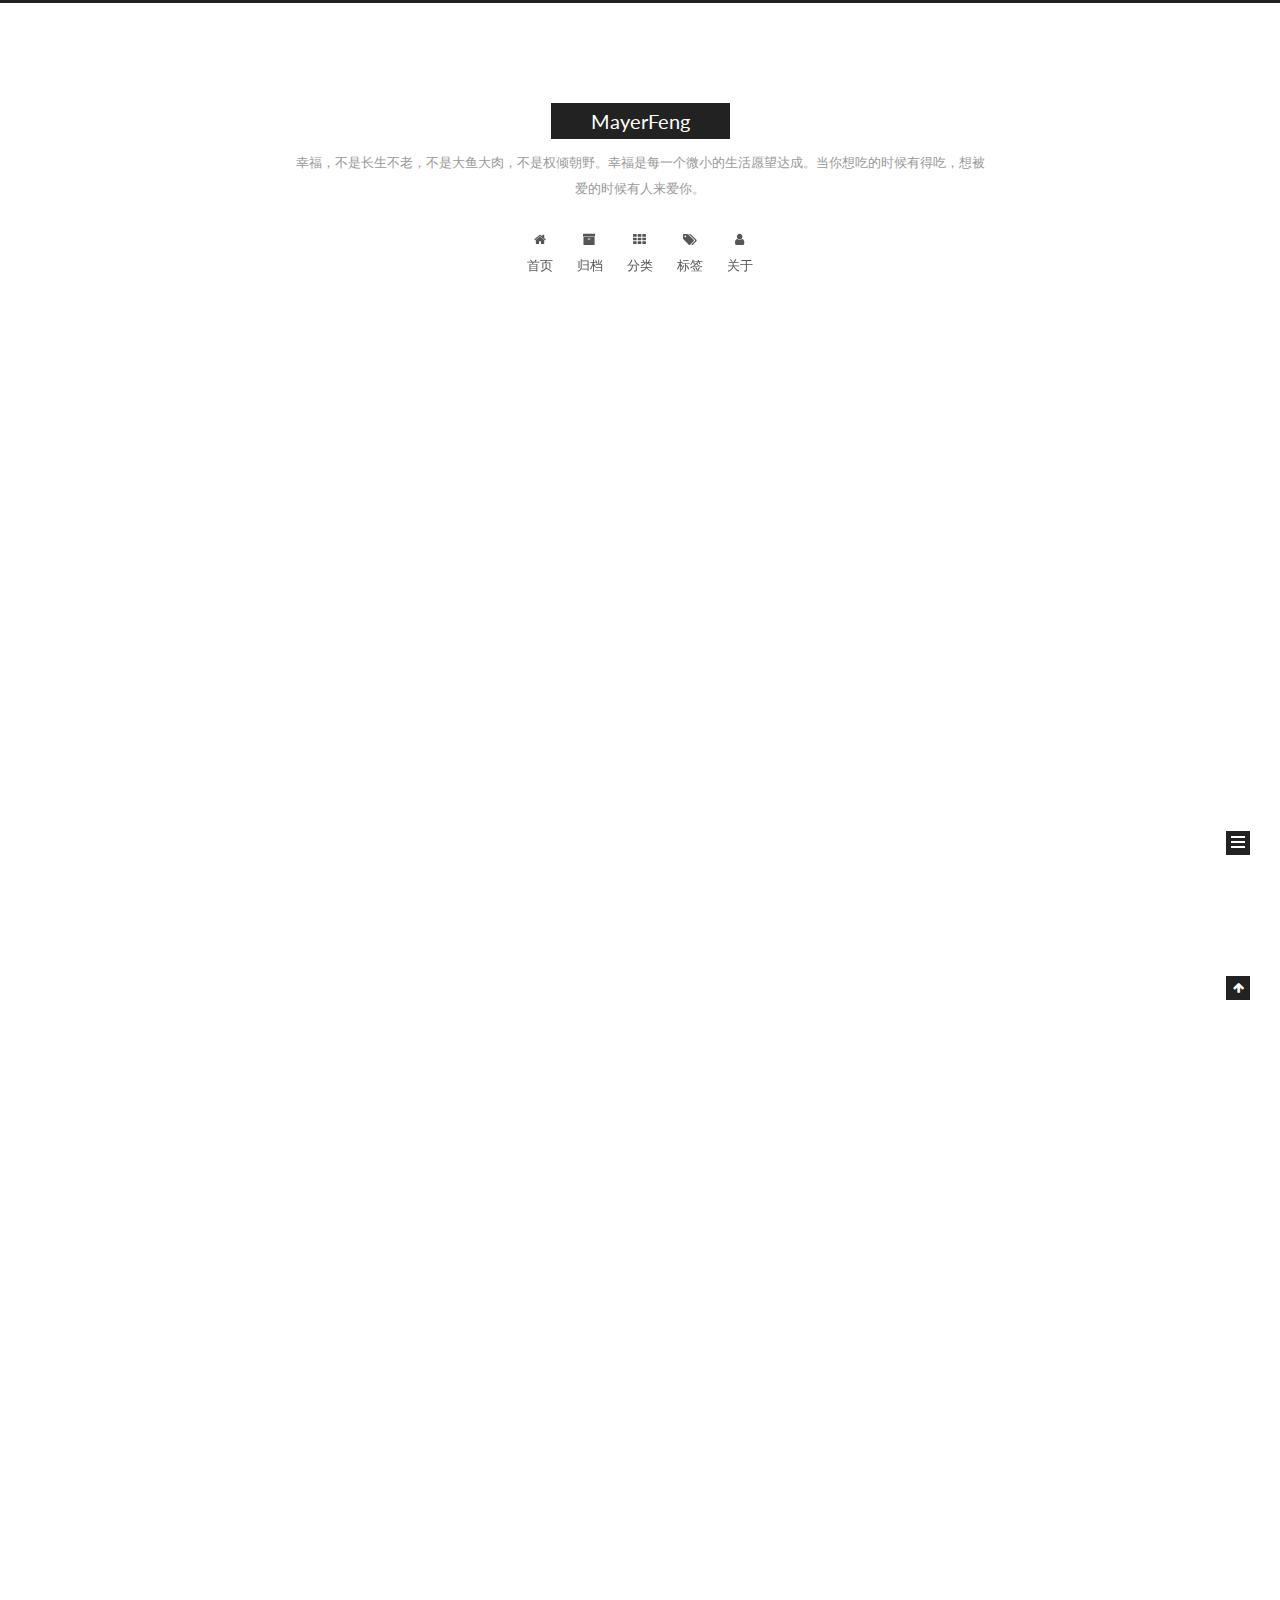
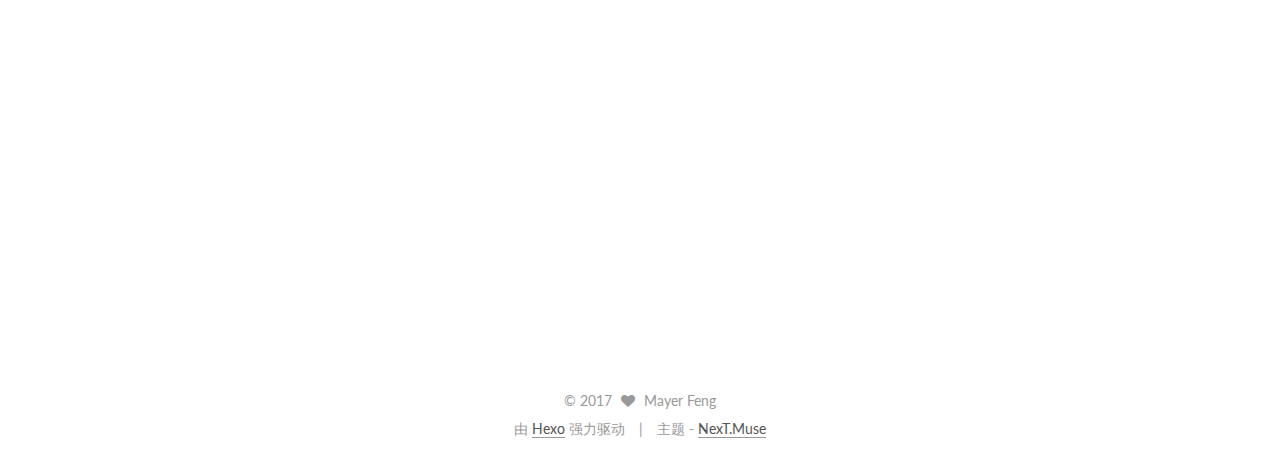
==== index.html @ b7ed1bb5 "Site updated: 2017-06-20 14:50:58" ====
<!doctype html>



  


<html class="theme-next muse use-motion" lang="zh-Hans">
<head>
  <meta charset="UTF-8"/>
<meta http-equiv="X-UA-Compatible" content="IE=edge" />
<meta name="viewport" content="width=device-width, initial-scale=1, maximum-scale=1"/>









<meta http-equiv="Cache-Control" content="no-transform" />
<meta http-equiv="Cache-Control" content="no-siteapp" />















  
  
  <link href="/lib/fancybox/source/jquery.fancybox.css?v=2.1.5" rel="stylesheet" type="text/css" />




  
  
  
  

  
    
    
  

  

  

  

  

  
    
    
    <link href="//fonts.googleapis.com/css?family=Lato:300,300italic,400,400italic,700,700italic&subset=latin,latin-ext" rel="stylesheet" type="text/css">
  






<link href="/lib/font-awesome/css/font-awesome.min.css?v=4.6.2" rel="stylesheet" type="text/css" />

<link href="/css/main.css?v=5.1.1" rel="stylesheet" type="text/css" />


  <meta name="keywords" content="Hexo, NexT" />








  <link rel="shortcut icon" type="image/x-icon" href="/favicon.ico?v=5.1.1" />






<meta property="og:type" content="website">
<meta property="og:title" content="MayerFeng">
<meta property="og:url" content="http://mayerfeng.github.io.com/index.html">
<meta property="og:site_name" content="MayerFeng">
<meta name="twitter:card" content="summary">
<meta name="twitter:title" content="MayerFeng">



<script type="text/javascript" id="hexo.configurations">
  var NexT = window.NexT || {};
  var CONFIG = {
    root: '/',
    scheme: 'Muse',
    sidebar: {"position":"left","display":"post","offset":12,"offset_float":0,"b2t":false,"scrollpercent":false},
    fancybox: true,
    motion: true,
    duoshuo: {
      userId: '0',
      author: '博主'
    },
    algolia: {
      applicationID: '',
      apiKey: '',
      indexName: '',
      hits: {"per_page":10},
      labels: {"input_placeholder":"Search for Posts","hits_empty":"We didn't find any results for the search: ${query}","hits_stats":"${hits} results found in ${time} ms"}
    }
  };
</script>



  <link rel="canonical" href="http://mayerfeng.github.io.com/"/>





  <title>MayerFeng</title>
  














</head>

<body itemscope itemtype="http://schema.org/WebPage" lang="zh-Hans">

  
  
    
  

  <div class="container sidebar-position-left 
   page-home 
 ">
    <div class="headband"></div>

    <header id="header" class="header" itemscope itemtype="http://schema.org/WPHeader">
      <div class="header-inner"><div class="site-brand-wrapper">
  <div class="site-meta ">
    

    <div class="custom-logo-site-title">
      <a href="/"  class="brand" rel="start">
        <span class="logo-line-before"><i></i></span>
        <span class="site-title">MayerFeng</span>
        <span class="logo-line-after"><i></i></span>
      </a>
    </div>
      
        <p class="site-subtitle">幸福，不是长生不老，不是大鱼大肉，不是权倾朝野。幸福是每一个微小的生活愿望达成。当你想吃的时候有得吃，想被爱的时候有人来爱你。</p>
      
  </div>

  <div class="site-nav-toggle">
    <button>
      <span class="btn-bar"></span>
      <span class="btn-bar"></span>
      <span class="btn-bar"></span>
    </button>
  </div>
</div>

<nav class="site-nav">
  

  
    <ul id="menu" class="menu">
      
        
        <li class="menu-item menu-item-home">
          <a href="/" rel="section">
            
              <i class="menu-item-icon fa fa-fw fa-home"></i> <br />
            
            首页
          </a>
        </li>
      
        
        <li class="menu-item menu-item-archives">
          <a href="/archives/" rel="section">
            
              <i class="menu-item-icon fa fa-fw fa-archive"></i> <br />
            
            归档
          </a>
        </li>
      
        
        <li class="menu-item menu-item-categories">
          <a href="/categories/" rel="section">
            
              <i class="menu-item-icon fa fa-fw fa-th"></i> <br />
            
            分类
          </a>
        </li>
      
        
        <li class="menu-item menu-item-tags">
          <a href="/tags/" rel="section">
            
              <i class="menu-item-icon fa fa-fw fa-tags"></i> <br />
            
            标签
          </a>
        </li>
      
        
        <li class="menu-item menu-item-about">
          <a href="/about/" rel="section">
            
              <i class="menu-item-icon fa fa-fw fa-user"></i> <br />
            
            关于
          </a>
        </li>
      

      
    </ul>
  

  
</nav>



 </div>
    </header>

    <main id="main" class="main">
      <div class="main-inner">
        <div class="content-wrap">
          <div id="content" class="content">
            
  <section id="posts" class="posts-expand">
    
      

  

  
  
  

  <article class="post post-type-normal " itemscope itemtype="http://schema.org/Article">
    <link itemprop="mainEntityOfPage" href="http://mayerfeng.github.io.com/2017/06/20/iOS内购的小白/">

    <span hidden itemprop="author" itemscope itemtype="http://schema.org/Person">
      <meta itemprop="name" content="Mayer Feng">
      <meta itemprop="description" content="">
      <meta itemprop="image" content="/images/avatar.gif">
    </span>

    <span hidden itemprop="publisher" itemscope itemtype="http://schema.org/Organization">
      <meta itemprop="name" content="MayerFeng">
    </span>

    
      <header class="post-header">

        
        
          <h1 class="post-title" itemprop="name headline">
                
                <a class="post-title-link" href="/2017/06/20/iOS内购的小白/" itemprop="url">iOS内购的小白</a></h1>
        

        <div class="post-meta">
          <span class="post-time">
            
              <span class="post-meta-item-icon">
                <i class="fa fa-calendar-o"></i>
              </span>
              
                <span class="post-meta-item-text">发表于</span>
              
              <time title="创建于" itemprop="dateCreated datePublished" datetime="2017-06-20T13:18:08+08:00">
                2017-06-20
              </time>
            

            

            
          </span>

          

          
            
          

          
          

          

          

          

        </div>
      </header>
    

    <div class="post-body" itemprop="articleBody">

      
      

      
        
          
            <p>​        最近做的应用中因为涉及到虚拟币支付，所以用到了iOS内购的知识，网上的教程已经很详细的教大家怎么申请内购的流程，我想说的是未上线的应用只需要填写内购的商品，显示准备提交的状态，就可以上代码测试了。</p>
<p><img src="http://oru1nwg07.bkt.clouddn.com/17-6-20/75069209.jpg" alt=""></p>

          
        
      
    </div>

    <div>
      
    </div>

    <div>
      
    </div>

    <div>
      
    </div>

    <footer class="post-footer">
      

      

      

      
      
        <div class="post-eof"></div>
      
    </footer>
  </article>


    
      

  

  
  
  

  <article class="post post-type-normal " itemscope itemtype="http://schema.org/Article">
    <link itemprop="mainEntityOfPage" href="http://mayerfeng.github.io.com/2017/06/14/postName/">

    <span hidden itemprop="author" itemscope itemtype="http://schema.org/Person">
      <meta itemprop="name" content="Mayer Feng">
      <meta itemprop="description" content="">
      <meta itemprop="image" content="/images/avatar.gif">
    </span>

    <span hidden itemprop="publisher" itemscope itemtype="http://schema.org/Organization">
      <meta itemprop="name" content="MayerFeng">
    </span>

    
      <header class="post-header">

        
        
          <h1 class="post-title" itemprop="name headline">
                
                <a class="post-title-link" href="/2017/06/14/postName/" itemprop="url">postName</a></h1>
        

        <div class="post-meta">
          <span class="post-time">
            
              <span class="post-meta-item-icon">
                <i class="fa fa-calendar-o"></i>
              </span>
              
                <span class="post-meta-item-text">发表于</span>
              
              <time title="创建于" itemprop="dateCreated datePublished" datetime="2017-06-14T17:15:22+08:00">
                2017-06-14
              </time>
            

            

            
          </span>

          

          
            
          

          
          

          

          

          

        </div>
      </header>
    

    <div class="post-body" itemprop="articleBody">

      
      

      
        
          
            
          
        
      
    </div>

    <div>
      
    </div>

    <div>
      
    </div>

    <div>
      
    </div>

    <footer class="post-footer">
      

      

      

      
      
        <div class="post-eof"></div>
      
    </footer>
  </article>


    
      

  

  
  
  

  <article class="post post-type-normal " itemscope itemtype="http://schema.org/Article">
    <link itemprop="mainEntityOfPage" href="http://mayerfeng.github.io.com/2017/06/14/hello-world/">

    <span hidden itemprop="author" itemscope itemtype="http://schema.org/Person">
      <meta itemprop="name" content="Mayer Feng">
      <meta itemprop="description" content="">
      <meta itemprop="image" content="/images/avatar.gif">
    </span>

    <span hidden itemprop="publisher" itemscope itemtype="http://schema.org/Organization">
      <meta itemprop="name" content="MayerFeng">
    </span>

    
      <header class="post-header">

        
        
          <h1 class="post-title" itemprop="name headline">
                
                <a class="post-title-link" href="/2017/06/14/hello-world/" itemprop="url">Hello World</a></h1>
        

        <div class="post-meta">
          <span class="post-time">
            
              <span class="post-meta-item-icon">
                <i class="fa fa-calendar-o"></i>
              </span>
              
                <span class="post-meta-item-text">发表于</span>
              
              <time title="创建于" itemprop="dateCreated datePublished" datetime="2017-06-14T15:41:19+08:00">
                2017-06-14
              </time>
            

            

            
          </span>

          

          
            
          

          
          

          

          

          

        </div>
      </header>
    

    <div class="post-body" itemprop="articleBody">

      
      

      
        
          
            <p>Welcome to <a href="https://hexo.io/" target="_blank" rel="external">Hexo</a>! This is your very first post. Check <a href="https://hexo.io/docs/" target="_blank" rel="external">documentation</a> for more info. If you get any problems when using Hexo, you can find the answer in <a href="https://hexo.io/docs/troubleshooting.html" target="_blank" rel="external">troubleshooting</a> or you can ask me on <a href="https://github.com/hexojs/hexo/issues" target="_blank" rel="external">GitHub</a>.</p>
<h2 id="Quick-Start"><a href="#Quick-Start" class="headerlink" title="Quick Start"></a>Quick Start</h2><h3 id="Create-a-new-post"><a href="#Create-a-new-post" class="headerlink" title="Create a new post"></a>Create a new post</h3><figure class="highlight bash"><table><tr><td class="gutter"><pre><div class="line">1</div></pre></td><td class="code"><pre><div class="line">$ hexo new <span class="string">"My New Post"</span></div></pre></td></tr></table></figure>
<p>More info: <a href="https://hexo.io/docs/writing.html" target="_blank" rel="external">Writing</a></p>
<h3 id="Run-server"><a href="#Run-server" class="headerlink" title="Run server"></a>Run server</h3><figure class="highlight bash"><table><tr><td class="gutter"><pre><div class="line">1</div></pre></td><td class="code"><pre><div class="line">$ hexo server</div></pre></td></tr></table></figure>
<p>More info: <a href="https://hexo.io/docs/server.html" target="_blank" rel="external">Server</a></p>
<h3 id="Generate-static-files"><a href="#Generate-static-files" class="headerlink" title="Generate static files"></a>Generate static files</h3><figure class="highlight bash"><table><tr><td class="gutter"><pre><div class="line">1</div></pre></td><td class="code"><pre><div class="line">$ hexo generate</div></pre></td></tr></table></figure>
<p>More info: <a href="https://hexo.io/docs/generating.html" target="_blank" rel="external">Generating</a></p>
<h3 id="Deploy-to-remote-sites"><a href="#Deploy-to-remote-sites" class="headerlink" title="Deploy to remote sites"></a>Deploy to remote sites</h3><figure class="highlight bash"><table><tr><td class="gutter"><pre><div class="line">1</div></pre></td><td class="code"><pre><div class="line">$ hexo deploy</div></pre></td></tr></table></figure>
<p>More info: <a href="https://hexo.io/docs/deployment.html" target="_blank" rel="external">Deployment</a></p>

          
        
      
    </div>

    <div>
      
    </div>

    <div>
      
    </div>

    <div>
      
    </div>

    <footer class="post-footer">
      

      

      

      
      
        <div class="post-eof"></div>
      
    </footer>
  </article>


    
  </section>

  


          </div>
          


          

        </div>
        
          
  
  <div class="sidebar-toggle">
    <div class="sidebar-toggle-line-wrap">
      <span class="sidebar-toggle-line sidebar-toggle-line-first"></span>
      <span class="sidebar-toggle-line sidebar-toggle-line-middle"></span>
      <span class="sidebar-toggle-line sidebar-toggle-line-last"></span>
    </div>
  </div>

  <aside id="sidebar" class="sidebar">
    <div class="sidebar-inner">

      

      

      <section class="site-overview sidebar-panel sidebar-panel-active">
        <div class="site-author motion-element" itemprop="author" itemscope itemtype="http://schema.org/Person">
          <img class="site-author-image" itemprop="image"
               src="/images/avatar.gif"
               alt="Mayer Feng" />
          <p class="site-author-name" itemprop="name">Mayer Feng</p>
           
              <p class="site-description motion-element" itemprop="description"></p>
          
        </div>
        <nav class="site-state motion-element">

          
            <div class="site-state-item site-state-posts">
              <a href="/archives/">
                <span class="site-state-item-count">3</span>
                <span class="site-state-item-name">日志</span>
              </a>
            </div>
          

          

          

        </nav>

        

        <div class="links-of-author motion-element">
          
        </div>

        
        

        
        

        


      </section>

      

      

    </div>
  </aside>


        
      </div>
    </main>

    <footer id="footer" class="footer">
      <div class="footer-inner">
        <div class="copyright" >
  
  &copy; 
  <span itemprop="copyrightYear">2017</span>
  <span class="with-love">
    <i class="fa fa-heart"></i>
  </span>
  <span class="author" itemprop="copyrightHolder">Mayer Feng</span>
</div>


<div class="powered-by">
  由 <a class="theme-link" href="https://hexo.io">Hexo</a> 强力驱动
</div>

<div class="theme-info">
  主题 -
  <a class="theme-link" href="https://github.com/iissnan/hexo-theme-next">
    NexT.Muse
  </a>
</div>


        

        
      </div>
    </footer>

    
      <div class="back-to-top">
        <i class="fa fa-arrow-up"></i>
        
      </div>
    

  </div>

  

<script type="text/javascript">
  if (Object.prototype.toString.call(window.Promise) !== '[object Function]') {
    window.Promise = null;
  }
</script>









  












  
  <script type="text/javascript" src="/lib/jquery/index.js?v=2.1.3"></script>

  
  <script type="text/javascript" src="/lib/fastclick/lib/fastclick.min.js?v=1.0.6"></script>

  
  <script type="text/javascript" src="/lib/jquery_lazyload/jquery.lazyload.js?v=1.9.7"></script>

  
  <script type="text/javascript" src="/lib/velocity/velocity.min.js?v=1.2.1"></script>

  
  <script type="text/javascript" src="/lib/velocity/velocity.ui.min.js?v=1.2.1"></script>

  
  <script type="text/javascript" src="/lib/fancybox/source/jquery.fancybox.pack.js?v=2.1.5"></script>


  


  <script type="text/javascript" src="/js/src/utils.js?v=5.1.1"></script>

  <script type="text/javascript" src="/js/src/motion.js?v=5.1.1"></script>



  
  

  
    <script type="text/javascript" src="/js/src/scrollspy.js?v=5.1.1"></script>
<script type="text/javascript" src="/js/src/post-details.js?v=5.1.1"></script>

  

  


  <script type="text/javascript" src="/js/src/bootstrap.js?v=5.1.1"></script>



  


  




	





  





  





  






  





  

  

  

  

  

  

</body>
</html>
---- css/main.css ----
/* normalize.css v3.0.2 | MIT License | git.io/normalize */
html {
  font-family: sans-serif; /* 1 */
  -ms-text-size-adjust: 100%; /* 2 */
  -webkit-text-size-adjust: 100%; /* 2 */
}
body {
  margin: 0;
}
article,
aside,
details,
figcaption,
figure,
footer,
header,
hgroup,
main,
menu,
nav,
section,
summary {
  display: block;
}
audio,
canvas,
progress,
video {
  display: inline-block; /* 1 */
  vertical-align: baseline; /* 2 */
}
audio:not([controls]) {
  display: none;
  height: 0;
}
[hidden],
template {
  display: none;
}
a {
  background-color: transparent;
}
a:active,
a:hover {
  outline: 0;
}
abbr[title] {
  border-bottom: 1px dotted;
}
b,
strong {
  font-weight: bold;
}
dfn {
  font-style: italic;
}
h1 {
  font-size: 2em;
  margin: 0.67em 0;
}
mark {
  background: #ff0;
  color: #000;
}
small {
  font-size: 80%;
}
sub,
sup {
  font-size: 75%;
  line-height: 0;
  position: relative;
  vertical-align: baseline;
}
sup {
  top: -0.5em;
}
sub {
  bottom: -0.25em;
}
img {
  border: 0;
}
svg:not(:root) {
  overflow: hidden;
}
figure {
  margin: 1em 40px;
}
hr {
  -moz-box-sizing: content-box;
  box-sizing: content-box;
  height: 0;
}
pre {
  overflow: auto;
}
code,
kbd,
pre,
samp {
  font-family: monospace, monospace;
  font-size: 1em;
}
button,
input,
optgroup,
select,
textarea {
  color: inherit; /* 1 */
  font: inherit; /* 2 */
  margin: 0; /* 3 */
}
button {
  overflow: visible;
}
button,
select {
  text-transform: none;
}
button,
html input[type="button"],
input[type="reset"],
input[type="submit"] {
  -webkit-appearance: button; /* 2 */
  cursor: pointer; /* 3 */
}
button[disabled],
html input[disabled] {
  cursor: default;
}
button::-moz-focus-inner,
input::-moz-focus-inner {
  border: 0;
  padding: 0;
}
input {
  line-height: normal;
}
input[type="checkbox"],
input[type="radio"] {
  box-sizing: border-box; /* 1 */
  padding: 0; /* 2 */
}
input[type="number"]::-webkit-inner-spin-button,
input[type="number"]::-webkit-outer-spin-button {
  height: auto;
}
input[type="search"] {
  -webkit-appearance: textfield; /* 1 */
  -moz-box-sizing: content-box;
  -webkit-box-sizing: content-box; /* 2 */
  box-sizing: content-box;
}
input[type="search"]::-webkit-search-cancel-button,
input[type="search"]::-webkit-search-decoration {
  -webkit-appearance: none;
}
fieldset {
  border: 1px solid #c0c0c0;
  margin: 0 2px;
  padding: 0.35em 0.625em 0.75em;
}
legend {
  border: 0; /* 1 */
  padding: 0; /* 2 */
}
textarea {
  overflow: auto;
}
optgroup {
  font-weight: bold;
}
table {
  border-collapse: collapse;
  border-spacing: 0;
}
td,
th {
  padding: 0;
}
::selection {
  background: #262a30;
  color: #fff;
}
body {
  position: relative;
  font-family: 'Lato', "PingFang SC", "Microsoft YaHei", sans-serif;
  font-size: 14px;
  line-height: 2;
  color: #555;
  background: #fff;
}
@media (max-width: 767px) {
  body {
    padding-right: 0 !important;
  }
}
@media (min-width: 768px) and (max-width: 991px) {
  body {
    padding-right: 0 !important;
  }
}
@media (min-width: 1600px) {
  body {
    font-size: 16px;
  }
}
h1,
h2,
h3,
h4,
h5,
h6 {
  margin: 0;
  padding: 0;
  font-weight: bold;
  line-height: 1.5;
  font-family: 'Lato', "PingFang SC", "Microsoft YaHei", sans-serif;
}
h2,
h3,
h4,
h5,
h6 {
  margin: 20px 0 15px;
}
h1 {
  font-size: 22px;
}
@media (max-width: 767px) {
  h1 {
    font-size: 18px;
  }
}
h2 {
  font-size: 20px;
}
@media (max-width: 767px) {
  h2 {
    font-size: 16px;
  }
}
h3 {
  font-size: 18px;
}
@media (max-width: 767px) {
  h3 {
    font-size: 14px;
  }
}
h4 {
  font-size: 16px;
}
@media (max-width: 767px) {
  h4 {
    font-size: 12px;
  }
}
h5 {
  font-size: 14px;
}
@media (max-width: 767px) {
  h5 {
    font-size: 10px;
  }
}
h6 {
  font-size: 12px;
}
@media (max-width: 767px) {
  h6 {
    font-size: 8px;
  }
}
p {
  margin: 0 0 25px 0;
}
a {
  color: #555;
  text-decoration: none;
  border-bottom: 1px solid #999;
  word-wrap: break-word;
}
a:hover {
  color: #222;
  border-bottom-color: #222;
}
blockquote {
  margin: 0;
  padding: 0;
}
img {
  display: block;
  margin: auto;
  max-width: 100%;
  height: auto;
}
hr {
  margin: 40px 0;
  height: 3px;
  border: none;
  background-color: #ddd;
  background-image: repeating-linear-gradient(-45deg, #fff, #fff 4px, transparent 4px, transparent 8px);
}
blockquote {
  padding: 0 15px;
  color: #666;
  border-left: 4px solid #ddd;
}
blockquote cite::before {
  content: "-";
  padding: 0 5px;
}
dt {
  font-weight: 700;
}
dd {
  margin: 0;
  padding: 0;
}
.text-left {
  text-align: left;
}
.text-center {
  text-align: center;
}
.text-right {
  text-align: right;
}
.text-justify {
  text-align: justify;
}
.text-nowrap {
  white-space: nowrap;
}
.text-lowercase {
  text-transform: lowercase;
}
.text-uppercase {
  text-transform: uppercase;
}
.text-capitalize {
  text-transform: capitalize;
}
.center-block {
  display: block;
  margin-left: auto;
  margin-right: auto;
}
.clearfix:before,
.clearfix:after {
  content: " ";
  display: table;
}
.clearfix:after {
  clear: both;
}
.pullquote {
  width: 45%;
}
.pullquote.left {
  float: left;
  margin-left: 5px;
  margin-right: 10px;
}
.pullquote.right {
  float: right;
  margin-left: 10px;
  margin-right: 5px;
}
.affix.affix.affix {
  position: fixed;
}
.translation {
  margin-top: -20px;
  font-size: 14px;
  color: #999;
}
.scrollbar-measure {
  width: 100px;
  height: 100px;
  overflow: scroll;
  position: absolute;
  top: -9999px;
}
.use-motion .motion-element {
  opacity: 0;
}
table {
  margin: 20px 0;
  width: 100%;
  border-collapse: collapse;
  border-spacing: 0;
  border: 1px solid #ddd;
  font-size: 14px;
  table-layout: fixed;
  word-wrap: break-all;
}
table>tbody>tr:nth-of-type(odd) {
  background-color: #f9f9f9;
}
table>tbody>tr:hover {
  background-color: #f5f5f5;
}
caption,
th,
td {
  padding: 8px;
  text-align: left;
  vertical-align: middle;
  font-weight: normal;
}
th,
td {
  border-bottom: 3px solid #ddd;
  border-right: 1px solid #eee;
}
th {
  padding-bottom: 10px;
  font-weight: 700;
}
td {
  border-bottom-width: 1px;
}
html,
body {
  height: 100%;
}
.container {
  position: relative;
  min-height: 100%;
}
.header-inner {
  margin: 0 auto;
  padding: 100px 0 70px;
  width: 700px;
}
@media (min-width: 1600px) {
  .container .header-inner {
    width: 900px;
  }
}
.main {
  padding-bottom: 150px;
}
.main-inner {
  margin: 0 auto;
  width: 700px;
}
@media (min-width: 1600px) {
  .container .main-inner {
    width: 900px;
  }
}
.footer {
  position: absolute;
  left: 0;
  bottom: 0;
  width: 100%;
  min-height: 50px;
}
.footer-inner {
  box-sizing: border-box;
  margin: 20px auto;
  width: 700px;
}
@media (min-width: 1600px) {
  .container .footer-inner {
    width: 900px;
  }
}
pre,
.highlight {
  overflow: auto;
  margin: 20px 0;
  padding: 0;
  font-size: 13px;
  color: #4d4d4c;
  background: #f7f7f7;
  line-height: 1.6;
}
pre,
code {
  font-family: consolas, Menlo, "PingFang SC", "Microsoft YaHei", monospace;
}
code {
  padding: 2px 4px;
  word-wrap: break-word;
  color: #555;
  background: #eee;
  border-radius: 3px;
  font-size: 13px;
}
pre code {
  padding: 0;
  color: #4d4d4c;
  background: none;
  text-shadow: none;
}
.highlight {
  border-radius: 1px;
}
.highlight pre {
  border: none;
  margin: 0;
  padding: 10px 0;
}
.highlight table {
  margin: 0;
  width: auto;
  border: none;
}
.highlight td {
  border: none;
  padding: 0;
}
.highlight figcaption {
  font-size: 1em;
  color: #4d4d4c;
  line-height: 1em;
  margin-bottom: 1em;
}
.highlight figcaption:before,
.highlight figcaption:after {
  content: " ";
  display: table;
}
.highlight figcaption:after {
  clear: both;
}
.highlight figcaption a {
  float: right;
  color: #4d4d4c;
}
.highlight figcaption a:hover {
  border-bottom-color: #4d4d4c;
}
.highlight .gutter pre {
  padding-left: 10px;
  padding-right: 10px;
  color: #869194;
  text-align: right;
  background-color: #eff2f3;
}
.highlight .code pre {
  width: 100%;
  padding-left: 10px;
  padding-right: 10px;
  background-color: #f7f7f7;
}
.highlight .line {
  height: 20px;
}
.gutter {
  -webkit-user-select: none;
  -moz-user-select: none;
  -ms-user-select: none;
  user-select: none;
}
.gist table {
  width: auto;
}
.gist table td {
  border: none;
}
pre .deletion {
  background: #fdd;
}
pre .addition {
  background: #dfd;
}
pre .meta {
  color: #8959a8;
}
pre .comment {
  color: #8e908c;
}
pre .variable,
pre .attribute,
pre .tag,
pre .regexp,
pre .ruby .constant,
pre .xml .tag .title,
pre .xml .pi,
pre .xml .doctype,
pre .html .doctype,
pre .css .id,
pre .css .class,
pre .css .pseudo {
  color: #c82829;
}
pre .number,
pre .preprocessor,
pre .built_in,
pre .literal,
pre .params,
pre .constant,
pre .command {
  color: #f5871f;
}
pre .ruby .class .title,
pre .css .rules .attribute,
pre .string,
pre .value,
pre .inheritance,
pre .header,
pre .ruby .symbol,
pre .xml .cdata,
pre .special,
pre .number,
pre .formula {
  color: #718c00;
}
pre .title,
pre .css .hexcolor {
  color: #3e999f;
}
pre .function,
pre .python .decorator,
pre .python .title,
pre .ruby .function .title,
pre .ruby .title .keyword,
pre .perl .sub,
pre .javascript .title,
pre .coffeescript .title {
  color: #4271ae;
}
pre .keyword,
pre .javascript .function {
  color: #8959a8;
}
.full-image.full-image.full-image {
  border: none;
  max-width: 100%;
  width: auto;
  margin: 20px auto;
}
@media (min-width: 992px) {
  .full-image.full-image.full-image {
    max-width: none;
    width: 110%;
    margin: 25px -5%;
  }
}
.blockquote-center,
.page-home .post-type-quote blockquote,
.page-post-detail .post-type-quote blockquote {
  position: relative;
  margin: 40px 0;
  padding: 0;
  border-left: none;
  text-align: center;
}
.blockquote-center::before,
.page-home .post-type-quote blockquote::before,
.page-post-detail .post-type-quote blockquote::before,
.blockquote-center::after,
.page-home .post-type-quote blockquote::after,
.page-post-detail .post-type-quote blockquote::after {
  position: absolute;
  content: ' ';
  display: block;
  width: 100%;
  height: 24px;
  opacity: 0.2;
  background-repeat: no-repeat;
  background-position: 0 -6px;
  background-size: 22px 22px;
}
.blockquote-center::before,
.page-home .post-type-quote blockquote::before,
.page-post-detail .post-type-quote blockquote::before {
  top: -20px;
  background-image: url("../images/quote-l.svg");
  border-top: 1px solid #ccc;
}
.blockquote-center::after,
.page-home .post-type-quote blockquote::after,
.page-post-detail .post-type-quote blockquote::after {
  bottom: -20px;
  background-image: url("../images/quote-r.svg");
  border-bottom: 1px solid #ccc;
  background-position: 100% 8px;
}
.blockquote-center p,
.page-home .post-type-quote blockquote p,
.page-post-detail .post-type-quote blockquote p,
.blockquote-center div,
.page-home .post-type-quote blockquote div,
.page-post-detail .post-type-quote blockquote div {
  text-align: center;
}
.post .post-body .group-picture img {
  box-sizing: border-box;
  padding: 0 3px;
  border: none;
}
.post .group-picture-row {
  overflow: hidden;
  margin-top: 6px;
}
.post .group-picture-row:first-child {
  margin-top: 0;
}
.post .group-picture-column {
  float: left;
}
.page-post-detail .post-body .group-picture-column {
  float: none;
  margin-top: 10px;
  width: auto !important;
}
.page-post-detail .post-body .group-picture-column img {
  margin: 0 auto;
}
.page-archive .group-picture-container {
  overflow: hidden;
}
.page-archive .group-picture-row {
  float: left;
}
.page-archive .group-picture-row:first-child {
  margin-top: 6px;
}
.page-archive .group-picture-column {
  max-width: 150px;
  max-height: 150px;
}
.note {
  padding: 20px;
  margin: 20px 0;
  border: 1px solid #eee;
  border-left-width: 5px;
  border-radius: 3px;
}
.note h2,
.note h3,
.note h4,
.note h5,
.note h6 {
  margin-top: 0;
  margin-bottom: 5px;
  padding-top: 0 !important;
}
.note p:last-child {
  margin-bottom: 0;
}
.note code {
  border-radius: 3px;
}
.note+.note {
  margin-top: -5px;
}
.default {
  border-left-color: #777;
}
.default h2,
.default h3,
.default h4,
.default h5,
.default h6 {
  color: #777;
}
.primary {
  border-left-color: #428bca;
}
.primary h2,
.primary h3,
.primary h4,
.primary h5,
.primary h6 {
  color: #428bca;
}
.success {
  border-left-color: #5cb85c;
}
.success h2,
.success h3,
.success h4,
.success h5,
.success h6 {
  color: #5cb85c;
}
.danger {
  border-left-color: #d9534f;
}
.danger h2,
.danger h3,
.danger h4,
.danger h5,
.danger h6 {
  color: #d9534f;
}
.warning {
  border-left-color: #f0ad4e;
}
.warning h2,
.warning h3,
.warning h4,
.warning h5,
.warning h6 {
  color: #f0ad4e;
}
.info {
  border-left-color: #5bc0de;
}
.info h2,
.info h3,
.info h4,
.info h5,
.info h6 {
  color: #5bc0de;
}
.btn {
  display: inline-block;
  padding: 0 20px;
  font-size: 14px;
  color: #fff;
  background: #222;
  border: 2px solid #222;
  text-decoration: none;
  border-radius: 0;
  transition-property: background-color;
  transition-duration: 0.2s;
  transition-timing-function: ease-in-out;
  transition-delay: 0s;
}
.btn:hover,
.post-button .btn:hover {
  border-color: #222;
  color: #222;
  background: #fff;
}
.btn-bar {
  display: block;
  width: 22px;
  height: 2px;
  background: #555;
  border-radius: 1px;
}
.btn-bar+.btn-bar {
  margin-top: 4px;
}
.pagination {
  margin: 120px 0 40px;
  text-align: center;
  border-top: 1px solid #eee;
}
.page-number-basic,
.pagination .prev,
.pagination .next,
.pagination .page-number,
.pagination .space {
  display: inline-block;
  position: relative;
  top: -1px;
  margin: 0 10px;
  padding: 0 10px;
  line-height: 30px;
}
@media (max-width: 767px) {
  .page-number-basic,
  .pagination .prev,
  .pagination .next,
  .pagination .page-number,
  .pagination .space {
    margin: 0 5px;
  }
}
.pagination .prev,
.pagination .next,
.pagination .page-number {
  border-bottom: 0;
  border-top: 1px solid #eee;
  transition-property: border-color;
  transition-duration: 0.2s;
  transition-timing-function: ease-in-out;
  transition-delay: 0s;
}
.pagination .prev:hover,
.pagination .next:hover,
.pagination .page-number:hover {
  border-top-color: #222;
}
.pagination .space {
  padding: 0;
  margin: 0;
}
.pagination .prev {
  margin-left: 0;
}
.pagination .next {
  margin-right: 0;
}
.pagination .page-number.current {
  color: #fff;
  background: #ccc;
  border-top-color: #ccc;
}
@media (max-width: 767px) {
  .pagination {
    border-top: none;
  }
  .pagination .prev,
  .pagination .next,
  .pagination .page-number {
    margin-bottom: 10px;
    border-top: 0;
    border-bottom: 1px solid #eee;
  }
  .pagination .prev:hover,
  .pagination .next:hover,
  .pagination .page-number:hover {
    border-bottom-color: #222;
  }
}
.comments {
  margin: 60px 20px 0;
}
.tag-cloud {
  text-align: center;
}
.tag-cloud a {
  display: inline-block;
  margin: 10px;
}
.back-to-top {
  box-sizing: border-box;
  position: fixed;
  bottom: -100px;
  right: 30px;
  z-index: 1050;
  padding: 0 6px;
  width: 24px;
  background: #222;
  font-size: 12px;
  opacity: 1;
  color: #fff;
  cursor: pointer;
  text-align: center;
  -webkit-transform: translateZ(0);
  transition-property: bottom;
  transition-duration: 0.2s;
  transition-timing-function: ease-in-out;
  transition-delay: 0s;
}
@media (max-width: 767px) {
  .back-to-top {
    display: none;
  }
}
@media (min-width: 768px) and (max-width: 991px) {
  .back-to-top {
    display: none;
  }
}
.back-to-top.back-to-top-on {
  bottom: 19px;
}
.header {
  background: transparent;
}
.header-inner {
  position: relative;
}
.headband {
  height: 3px;
  background: #222;
}
.site-meta {
  margin: 0;
  text-align: center;
}
@media (max-width: 767px) {
  .site-meta {
    text-align: center;
  }
}
.brand {
  position: relative;
  display: inline-block;
  padding: 0 40px;
  color: #fff;
  background: #222;
  border-bottom: none;
}
.brand:hover {
  color: #fff;
}
.logo {
  display: inline-block;
  margin-right: 5px;
  line-height: 36px;
  vertical-align: top;
}
.site-title {
  display: inline-block;
  vertical-align: top;
  line-height: 36px;
  font-size: 20px;
  font-weight: normal;
  font-family: 'Lato', "PingFang SC", "Microsoft YaHei", sans-serif;
}
.site-subtitle {
  margin-top: 10px;
  font-size: 13px;
  color: #999;
}
.use-motion .brand {
  opacity: 0;
}
.use-motion .logo,
.use-motion .site-title,
.use-motion .site-subtitle {
  opacity: 0;
  position: relative;
  top: -10px;
}
.site-nav-toggle {
  display: none;
  position: absolute;
  top: 10px;
  left: 10px;
}
@media (max-width: 767px) {
  .site-nav-toggle {
    display: block;
  }
}
.site-nav-toggle button {
  margin-top: 2px;
  padding: 9px 10px;
  background: transparent;
  border: none;
}
@media (max-width: 767px) {
  .site-nav {
    display: none;
    margin: 0 -10px;
    padding: 0 10px;
    clear: both;
    border-top: 1px solid #ddd;
  }
}
@media (min-width: 768px) and (max-width: 991px) {
  .site-nav {
    display: block !important;
  }
}
@media (min-width: 992px) {
  .site-nav {
    display: block !important;
  }
}
.menu {
  margin-top: 20px;
  padding-left: 0;
  text-align: center;
}
.menu .menu-item {
  display: inline-block;
  margin: 0 10px;
  list-style: none;
}
@media screen and (max-width: 767px) {
  .menu .menu-item {
    margin-top: 10px;
  }
}
.menu .menu-item a {
  display: block;
  font-size: 13px;
  line-height: inherit;
  border-bottom: 1px solid transparent;
  transition-property: border-color;
  transition-duration: 0.2s;
  transition-timing-function: ease-in-out;
  transition-delay: 0s;
}
.menu .menu-item a:hover {
  border-bottom-color: #222;
}
.menu .menu-item .fa {
  margin-right: 5px;
}
.use-motion .menu-item {
  opacity: 0;
}
.post-body {
  font-family: 'Lato', "PingFang SC", "Microsoft YaHei", sans-serif;
}
@media (max-width: 767px) {
  .post-body {
    word-break: break-word;
  }
}
.post-body .fancybox img {
  display: block !important;
  margin: 0 auto;
  cursor: pointer;
  cursor: zoom-in;
  cursor: -webkit-zoom-in;
}
.post-body .image-caption,
.post-body .figure .caption {
  margin: 10px auto 15px;
  text-align: center;
  font-size: 14px;
  color: #999;
  font-weight: bold;
  line-height: 1;
}
.post-sticky-flag {
  display: inline-block;
  font-size: 16px;
  -ms-transform: rotate(30deg);
  -webkit-transform: rotate(30deg);
  -moz-transform: rotate(30deg);
  -ms-transform: rotate(30deg);
  -o-transform: rotate(30deg);
  transform: rotate(30deg);
}
.posts-expand {
  padding-top: 40px;
}
@media (max-width: 767px) {
  .posts-expand {
    margin: 0 20px;
  }
  .post-body pre {
    padding: 10px;
  }
  .post-body pre .gutter pre {
    padding-right: 10px;
  }
  .post-body .highlight {
    margin-left: 0px;
    margin-right: 0px;
    padding: 0;
  }
  .post-body .highlight .gutter pre {
    padding-right: 10px;
  }
}
@media (min-width: 992px) {
  .posts-expand .post-body {
    text-align: justify;
  }
}
.posts-expand .post-body h2,
.posts-expand .post-body h3,
.posts-expand .post-body h4,
.posts-expand .post-body h5,
.posts-expand .post-body h6 {
  padding-top: 10px;
}
.posts-expand .post-body h2 .header-anchor,
.posts-expand .post-body h3 .header-anchor,
.posts-expand .post-body h4 .header-anchor,
.posts-expand .post-body h5 .header-anchor,
.posts-expand .post-body h6 .header-anchor {
  float: right;
  margin-left: 10px;
  color: #ccc;
  border-bottom-style: none;
  visibility: hidden;
}
.posts-expand .post-body h2 .header-anchor:hover,
.posts-expand .post-body h3 .header-anchor:hover,
.posts-expand .post-body h4 .header-anchor:hover,
.posts-expand .post-body h5 .header-anchor:hover,
.posts-expand .post-body h6 .header-anchor:hover {
  color: inherit;
}
.posts-expand .post-body h2:hover .header-anchor,
.posts-expand .post-body h3:hover .header-anchor,
.posts-expand .post-body h4:hover .header-anchor,
.posts-expand .post-body h5:hover .header-anchor,
.posts-expand .post-body h6:hover .header-anchor {
  visibility: visible;
}
.posts-expand .post-body ul li {
  list-style: circle;
}
.posts-expand .post-body img {
  box-sizing: border-box;
  margin: auto;
  padding: 3px;
  border: 1px solid #ddd;
}
.posts-expand .fancybox img {
  margin: 0 auto;
}
@media (max-width: 767px) {
  .posts-collapse {
    margin: 0 20px;
  }
  .posts-collapse .post-title,
  .posts-collapse .post-meta {
    display: block;
    width: auto;
    text-align: left;
  }
}
.posts-collapse {
  position: relative;
  z-index: 1010;
  margin-left: 55px;
}
.posts-collapse::after {
  content: " ";
  position: absolute;
  top: 20px;
  left: 0;
  margin-left: -2px;
  width: 4px;
  height: 100%;
  background: #f5f5f5;
  z-index: -1;
}
@media (max-width: 767px) {
  .posts-collapse {
    margin: 0 20px;
  }
}
.posts-collapse .collection-title {
  position: relative;
  margin: 60px 0;
}
.posts-collapse .collection-title h1,
.posts-collapse .collection-title h2 {
  margin-left: 20px;
}
.posts-collapse .collection-title small {
  color: #bbb;
  margin-left: 5px;
}
.posts-collapse .collection-title::before {
  content: " ";
  position: absolute;
  left: 0;
  top: 50%;
  margin-left: -4px;
  margin-top: -4px;
  width: 8px;
  height: 8px;
  background: #bbb;
  border-radius: 50%;
}
.posts-collapse .post {
  margin: 30px 0;
}
.posts-collapse .post-header {
  position: relative;
  transition-duration: 0.2s;
  transition-timing-function: ease-in-out;
  transition-delay: 0s;
  transition-property: border;
  border-bottom: 1px dashed #ccc;
}
.posts-collapse .post-header::before {
  content: " ";
  position: absolute;
  left: 0;
  top: 12px;
  width: 6px;
  height: 6px;
  margin-left: -4px;
  background: #bbb;
  border-radius: 50%;
  border: 1px solid #fff;
  transition-duration: 0.2s;
  transition-timing-function: ease-in-out;
  transition-delay: 0s;
  transition-property: background;
}
.posts-collapse .post-header:hover {
  border-bottom-color: #666;
}
.posts-collapse .post-header:hover::before {
  background: #222;
}
.posts-collapse .post-meta {
  position: absolute;
  font-size: 12px;
  left: 20px;
  top: 5px;
}
.posts-collapse .post-comments-count {
  display: none;
}
.posts-collapse .post-title {
  margin-left: 60px;
  font-size: 16px;
  font-weight: normal;
  line-height: inherit;
}
.posts-collapse .post-title::after {
  margin-left: 3px;
  opacity: 0.6;
}
.posts-collapse .post-title a {
  color: #666;
  border-bottom: none;
}
.page-home .post-type-quote .post-header,
.page-post-detail .post-type-quote .post-header,
.page-home .post-type-quote .post-tags,
.page-post-detail .post-type-quote .post-tags {
  display: none;
}
.posts-expand .post-title {
  font-size: 26px;
  text-align: center;
  word-break: break-word;
  font-weight: 400;
}
@media (max-width: 767px) {
  .posts-expand .post-title {
    font-size: 22px;
  }
}
.posts-expand .post-title-link {
  display: inline-block;
  position: relative;
  color: #555;
  border-bottom: none;
  line-height: 1.2;
  vertical-align: top;
}
.posts-expand .post-title-link::before {
  content: "";
  position: absolute;
  width: 100%;
  height: 2px;
  bottom: 0;
  left: 0;
  background-color: #000;
  visibility: hidden;
  -webkit-transform: scaleX(0);
  -moz-transform: scaleX(0);
  -ms-transform: scaleX(0);
  -o-transform: scaleX(0);
  transform: scaleX(0);
  transition-duration: 0.2s;
  transition-timing-function: ease-in-out;
  transition-delay: 0s;
}
.posts-expand .post-title-link:hover::before {
  visibility: visible;
  -webkit-transform: scaleX(1);
  -moz-transform: scaleX(1);
  -ms-transform: scaleX(1);
  -o-transform: scaleX(1);
  transform: scaleX(1);
}
.posts-expand .post-title-link .fa {
  font-size: 16px;
}
.posts-expand .post-meta {
  margin: 3px 0 60px 0;
  color: #999;
  font-family: 'Lato', "PingFang SC", "Microsoft YaHei", sans-serif;
  font-size: 12px;
  text-align: center;
}
.posts-expand .post-meta .post-category-list {
  display: inline-block;
  margin: 0;
  padding: 3px;
}
.posts-expand .post-meta .post-category-list-link {
  color: #999;
}
.posts-expand .post-meta .post-description {
  font-size: 14px;
  margin-top: 2px;
}
.post-wordcount {
  display: inline-block;
}
.post-meta-divider {
  margin: 0 0.5em;
}
.post-meta-item-icon {
  margin-right: 3px;
}
@media (min-width: 768px) and (max-width: 991px) {
  .post-meta-item-icon {
    display: inline-block;
  }
}
@media (max-width: 767px) {
  .post-meta-item-icon {
    display: inline-block;
  }
}
@media (min-width: 768px) and (max-width: 991px) {
  .post-meta-item-text {
    display: none;
  }
}
@media (max-width: 767px) {
  .post-meta-item-text {
    display: none;
  }
}
@media (max-width: 767px) {
  .posts-expand .post-comments-count {
    display: none;
  }
}
.post-button {
  margin-top: 50px;
}
.post-button .btn {
  color: #fff;
  font-size: 14px;
  background: #222;
  border-radius: 0;
  line-height: 2;
  margin: 0 4px 8px 4px;
}
.post-button .fa-fw {
  width: 1.285714285714286em;
  text-align: left;
}
.posts-expand .post-tags {
  margin-top: 40px;
  text-align: center;
}
.posts-expand .post-tags a {
  display: inline-block;
  margin-right: 10px;
  font-size: 13px;
}
.post-nav {
  display: table;
  margin-top: 15px;
  width: 100%;
  border-top: 1px solid #eee;
}
.post-nav-divider {
  display: table-cell;
  width: 10%;
}
.post-nav-item {
  display: table-cell;
  padding: 10px 0 0 0;
  width: 45%;
  vertical-align: top;
}
.post-nav-item a {
  position: relative;
  display: block;
  line-height: 25px;
  font-size: 14px;
  color: #555;
  border-bottom: none;
}
.post-nav-item a:hover {
  color: #222;
  border-bottom: none;
}
.post-nav-item a:active {
  top: 2px;
}
.post-nav-item .fa {
  position: absolute;
  top: 8px;
  left: 0;
  font-size: 12px;
}
.post-nav-next a {
  padding-left: 15px;
}
.post-nav-prev {
  text-align: right;
}
.post-nav-prev a {
  padding-right: 15px;
}
.post-nav-prev .fa {
  right: 0;
  left: auto;
}
.posts-expand .post-eof {
  display: block;
  margin: 80px auto 60px;
  width: 8%;
  height: 1px;
  background: #ccc;
  text-align: center;
}
.post:last-child .post-eof.post-eof.post-eof {
  display: none;
}
.post-gallery {
  display: table;
  table-layout: fixed;
  width: 100%;
  border-collapse: separate;
}
.post-gallery-row {
  display: table-row;
}
.post-gallery .post-gallery-img {
  display: table-cell;
  text-align: center;
  vertical-align: middle;
  border: none;
}
.post-gallery .post-gallery-img img {
  max-width: 100%;
  max-height: 100%;
  border: none;
}
.fancybox-close,
.fancybox-close:hover {
  border: none;
}
.sidebar {
  position: fixed;
  right: 0;
  top: 0;
  bottom: 0;
  width: 0;
  z-index: 1040;
  box-shadow: inset 0 2px 6px #000;
  background: #222;
  -webkit-transform: translateZ(0);
}
.sidebar a {
  color: #999;
  border-bottom-color: #555;
}
.sidebar a:hover {
  color: #eee;
}
@media (min-width: 768px) and (max-width: 991px) {
  .sidebar {
    display: none !important;
  }
}
@media (max-width: 767px) {
  .sidebar {
    display: none !important;
  }
}
.sidebar-inner {
  position: relative;
  padding: 20px 10px;
  color: #999;
  text-align: center;
}
.sidebar-toggle {
  position: fixed;
  right: 30px;
  bottom: 45px;
  width: 14px;
  height: 14px;
  padding: 5px;
  background: #222;
  line-height: 0;
  z-index: 1050;
  cursor: pointer;
  -webkit-transform: translateZ(0);
}
@media (min-width: 768px) and (max-width: 991px) {
  .sidebar-toggle {
    display: none;
  }
}
@media (max-width: 767px) {
  .sidebar-toggle {
    display: none;
  }
}
.sidebar-toggle-line {
  position: relative;
  display: inline-block;
  vertical-align: top;
  height: 2px;
  width: 100%;
  background: #fff;
  margin-top: 3px;
}
.sidebar-toggle-line:first-child {
  margin-top: 0;
}
.site-author-image {
  display: block;
  margin: 0 auto;
  padding: 2px;
  max-width: 96px;
  height: auto;
  border: 2px solid #333;
}
.site-author-name {
  margin: 5px 0 0;
  text-align: center;
  color: #f5f5f5;
  font-weight: normal;
}
.site-description {
  margin-top: 5px;
  text-align: center;
  font-size: 14px;
  color: #999;
}
.site-state {
  overflow: hidden;
  line-height: 1.4;
  white-space: nowrap;
  text-align: center;
}
.site-state-item {
  display: inline-block;
  padding: 0 15px;
  border-left: 1px solid #333;
}
.site-state-item:first-child {
  border-left: none;
}
.site-state-item a {
  border-bottom: none;
}
.site-state-item-count {
  display: block;
  text-align: center;
  color: inherit;
  font-weight: 600;
  font-size: 18px;
}
.site-state-item-name {
  font-size: 13px;
  color: inherit;
}
.feed-link {
  margin-top: 20px;
}
.feed-link a {
  display: inline-block;
  padding: 0 15px;
  color: #fc6423;
  border: 1px solid #fc6423;
  border-radius: 4px;
}
.feed-link a i {
  color: #fc6423;
  font-size: 14px;
}
.feed-link a:hover {
  color: #fff;
  background: #fc6423;
}
.feed-link a:hover i {
  color: #fff;
}
.links-of-author {
  margin-top: 20px;
}
.links-of-author a {
  display: inline-block;
  vertical-align: middle;
  margin-right: 10px;
  margin-bottom: 10px;
  border-bottom-color: #555;
  font-size: 13px;
}
.links-of-author a:before {
  display: inline-block;
  vertical-align: middle;
  margin-right: 3px;
  content: " ";
  width: 4px;
  height: 4px;
  border-radius: 50%;
  background: #ff7911;
}
.links-of-blogroll {
  font-size: 13px;
}
.links-of-blogroll-title {
  margin-top: 20px;
  font-size: 14px;
  font-weight: 600;
}
.links-of-blogroll-list {
  margin: 0;
  padding: 0;
  list-style: none;
}
.links-of-blogroll-item {
  padding: 2px 10px;
}
.sidebar-nav {
  margin: 0 0 20px;
  padding-left: 0;
}
.sidebar-nav li {
  display: inline-block;
  cursor: pointer;
  border-bottom: 1px solid transparent;
  font-size: 14px;
  color: #555;
}
.sidebar-nav li:hover {
  color: #f5f5f5;
}
.page-post-detail .sidebar-nav-toc {
  padding: 0 5px;
}
.page-post-detail .sidebar-nav-overview {
  margin-left: 10px;
}
.sidebar-nav .sidebar-nav-active {
  color: #87daff;
  border-bottom-color: #87daff;
}
.sidebar-nav .sidebar-nav-active:hover {
  color: #87daff;
}
.sidebar-panel {
  display: none;
}
.sidebar-panel-active {
  display: block;
}
.post-toc-empty {
  font-size: 14px;
  color: #666;
}
.post-toc-wrap {
  overflow: hidden;
}
.post-toc {
  overflow: auto;
}
.post-toc ol {
  margin: 0;
  padding: 0 2px 5px 10px;
  text-align: left;
  list-style: none;
  font-size: 14px;
}
.post-toc ol > ol {
  padding-left: 0;
}
.post-toc ol a {
  transition-duration: 0.2s;
  transition-timing-function: ease-in-out;
  transition-delay: 0s;
  transition-property: all;
  color: #999;
  border-bottom-color: #555;
}
.post-toc ol a:hover {
  color: #ccc;
  border-bottom-color: #ccc;
}
.post-toc .nav-item {
  overflow: hidden;
  text-overflow: ellipsis;
  white-space: nowrap;
  line-height: 1.8;
}
.post-toc .nav .nav-child {
  display: none;
}
.post-toc .nav .active > .nav-child {
  display: block;
}
.post-toc .nav .active-current > .nav-child {
  display: block;
}
.post-toc .nav .active-current > .nav-child > .nav-item {
  display: block;
}
.post-toc .nav .active > a {
  color: #87daff;
  border-bottom-color: #87daff;
}
.post-toc .nav .active-current > a {
  color: #87daff;
}
.post-toc .nav .active-current > a:hover {
  color: #87daff;
}
.footer {
  font-size: 14px;
  color: #999;
}
.footer img {
  border: none;
}
.footer-inner {
  text-align: center;
}
.with-love {
  display: inline-block;
  margin: 0 5px;
}
.powered-by,
.theme-info {
  display: inline-block;
}
.powered-by {
  margin-right: 10px;
}
.powered-by::after {
  content: "|";
  padding-left: 10px;
}
.cc-license {
  margin-top: 10px;
  text-align: center;
}
.cc-license .cc-opacity {
  opacity: 0.7;
  border-bottom: none;
}
.cc-license .cc-opacity:hover {
  opacity: 0.9;
}
.cc-license img {
  display: inline-block;
}
.theme-next #ds-thread #ds-reset {
  color: #555;
}
.theme-next #ds-thread #ds-reset .ds-replybox {
  margin-bottom: 30px;
}
.theme-next #ds-thread #ds-reset .ds-replybox .ds-avatar,
.theme-next #ds-reset .ds-avatar img {
  box-shadow: none;
}
.theme-next #ds-thread #ds-reset .ds-textarea-wrapper {
  border-color: #c7d4e1;
  background: none;
  border-top-right-radius: 3px;
  border-top-left-radius: 3px;
}
.theme-next #ds-thread #ds-reset .ds-textarea-wrapper textarea {
  height: 60px;
}
.theme-next #ds-reset .ds-rounded-top {
  border-radius: 0;
}
.theme-next #ds-thread #ds-reset .ds-post-toolbar {
  box-sizing: border-box;
  border: 1px solid #c7d4e1;
  background: #f6f8fa;
}
.theme-next #ds-thread #ds-reset .ds-post-options {
  height: 40px;
  border: none;
  background: none;
}
.theme-next #ds-thread #ds-reset .ds-toolbar-buttons {
  top: 11px;
}
.theme-next #ds-thread #ds-reset .ds-sync {
  top: 5px;
}
.theme-next #ds-thread #ds-reset .ds-post-button {
  top: 4px;
  right: 5px;
  width: 90px;
  height: 30px;
  border: 1px solid #c5ced7;
  border-radius: 3px;
  background-image: linear-gradient(#fbfbfc, #f5f7f9);
  color: #60676d;
}
.theme-next #ds-thread #ds-reset .ds-post-button:hover {
  background-position: 0 -30px;
  color: #60676d;
}
.theme-next #ds-thread #ds-reset .ds-comments-info {
  padding: 10px 0;
}
.theme-next #ds-thread #ds-reset .ds-sort {
  display: none;
}
.theme-next #ds-thread #ds-reset li.ds-tab a.ds-current {
  border: none;
  background: #f6f8fa;
  color: #60676d;
}
.theme-next #ds-thread #ds-reset li.ds-tab a.ds-current:hover {
  background-color: #e9f0f7;
  color: #60676d;
}
.theme-next #ds-thread #ds-reset li.ds-tab a {
  border-radius: 2px;
  padding: 5px;
}
.theme-next #ds-thread #ds-reset .ds-login-buttons p {
  color: #999;
  line-height: 36px;
}
.theme-next #ds-thread #ds-reset .ds-login-buttons .ds-service-list li {
  height: 28px;
}
.theme-next #ds-thread #ds-reset .ds-service-list a {
  background: none;
  padding: 5px;
  border: 1px solid;
  border-radius: 3px;
  text-align: center;
}
.theme-next #ds-thread #ds-reset .ds-service-list a:hover {
  color: #fff;
  background: #666;
}
.theme-next #ds-thread #ds-reset .ds-service-list .ds-weibo {
  color: #fc9b00;
  border-color: #fc9b00;
}
.theme-next #ds-thread #ds-reset .ds-service-list .ds-weibo:hover {
  background: #fc9b00;
}
.theme-next #ds-thread #ds-reset .ds-service-list .ds-qq {
  color: #60a3ec;
  border-color: #60a3ec;
}
.theme-next #ds-thread #ds-reset .ds-service-list .ds-qq:hover {
  background: #60a3ec;
}
.theme-next #ds-thread #ds-reset .ds-service-list .ds-renren {
  color: #2e7ac4;
  border-color: #2e7ac4;
}
.theme-next #ds-thread #ds-reset .ds-service-list .ds-renren:hover {
  background: #2e7ac4;
}
.theme-next #ds-thread #ds-reset .ds-service-list .ds-douban {
  color: #37994c;
  border-color: #37994c;
}
.theme-next #ds-thread #ds-reset .ds-service-list .ds-douban:hover {
  background: #37994c;
}
.theme-next #ds-thread #ds-reset .ds-service-list .ds-kaixin {
  color: #fef20d;
  border-color: #fef20d;
}
.theme-next #ds-thread #ds-reset .ds-service-list .ds-kaixin:hover {
  background: #fef20d;
}
.theme-next #ds-thread #ds-reset .ds-service-list .ds-netease {
  color: #f00;
  border-color: #f00;
}
.theme-next #ds-thread #ds-reset .ds-service-list .ds-netease:hover {
  background: #f00;
}
.theme-next #ds-thread #ds-reset .ds-service-list .ds-sohu {
  color: #ffcb05;
  border-color: #ffcb05;
}
.theme-next #ds-thread #ds-reset .ds-service-list .ds-sohu:hover {
  background: #ffcb05;
}
.theme-next #ds-thread #ds-reset .ds-service-list .ds-baidu {
  color: #2831e0;
  border-color: #2831e0;
}
.theme-next #ds-thread #ds-reset .ds-service-list .ds-baidu:hover {
  background: #2831e0;
}
.theme-next #ds-thread #ds-reset .ds-service-list .ds-google {
  color: #166bec;
  border-color: #166bec;
}
.theme-next #ds-thread #ds-reset .ds-service-list .ds-google:hover {
  background: #166bec;
}
.theme-next #ds-thread #ds-reset .ds-service-list .ds-weixin {
  color: #00ce0d;
  border-color: #00ce0d;
}
.theme-next #ds-thread #ds-reset .ds-service-list .ds-weixin:hover {
  background: #00ce0d;
}
.theme-next #ds-thread #ds-reset .ds-service-list .ds-more-services {
  border: none;
}
.theme-next #ds-thread #ds-reset .ds-service-list .ds-more-services:hover {
  background: none;
}
.theme-next #ds-reset .duoshuo-ua-admin {
  display: inline-block;
  color: #f00;
}
.theme-next #ds-reset .duoshuo-ua-platform,
.theme-next #ds-reset .duoshuo-ua-browser {
  color: #ccc;
}
.theme-next #ds-reset .duoshuo-ua-platform .fa,
.theme-next #ds-reset .duoshuo-ua-browser .fa {
  display: inline-block;
  margin-right: 3px;
}
.theme-next #ds-reset .duoshuo-ua-separator {
  display: inline-block;
  margin-left: 5px;
}
.theme-next .this_ua {
  background-color: #ccc !important;
  border-radius: 4px;
  padding: 0 5px !important;
  margin: 1px 1px !important;
  border: 1px solid #bbb !important;
  color: #fff;
  display: inline-block !important;
}
.theme-next .this_ua.admin {
  background-color: #d9534f !important;
  border-color: #d9534f !important;
}
.theme-next .this_ua.platform.iOS,
.theme-next .this_ua.platform.Mac,
.theme-next .this_ua.platform.Windows {
  background-color: #39b3d7 !important;
  border-color: #46b8da !important;
}
.theme-next .this_ua.platform.Linux {
  background-color: #3a3a3a !important;
  border-color: #1f1f1f !important;
}
.theme-next .this_ua.platform.Android {
  background-color: #00c47d !important;
  border-color: #01b171 !important;
}
.theme-next .this_ua.browser.Mobile,
.theme-next .this_ua.browser.Chrome {
  background-color: #5cb85c !important;
  border-color: #4cae4c !important;
}
.theme-next .this_ua.browser.Firefox {
  background-color: #f0ad4e !important;
  border-color: #eea236 !important;
}
.theme-next .this_ua.browser.Maxthon,
.theme-next .this_ua.browser.IE {
  background-color: #428bca !important;
  border-color: #357ebd !important;
}
.theme-next .this_ua.browser.baidu,
.theme-next .this_ua.browser.UCBrowser,
.theme-next .this_ua.browser.Opera {
  background-color: #d9534f !important;
  border-color: #d43f3a !important;
}
.theme-next .this_ua.browser.Android,
.theme-next .this_ua.browser.QQBrowser {
  background-color: #78ace9 !important;
  border-color: #4cae4c !important;
}
.cloud-tie-wrapper img {
  display: inline-block;
}
.cloud-tie-wrapper .total-txt {
  font-size: 1em !important;
}
.cloud-tie-join-count .join-count {
  color: #555 !important;
  font-size: inherit !important;
  margin: 0 !important;
}
.post-spread {
  margin-top: 20px;
  text-align: center;
}
.jiathis_style {
  display: inline-block;
}
.jiathis_style a {
  border: none;
}
.fa {
  font-family: FontAwesome !important;
}
.post-spread {
  margin-top: 20px;
  text-align: center;
}
.bdshare-slide-button-box a {
  border: none;
}
.bdsharebuttonbox {
  display: inline-block;
}
.bdsharebuttonbox a {
  border: none;
}
.local-search-pop-overlay {
  position: fixed;
  width: 100%;
  height: 100%;
  top: 0;
  left: 0;
  z-index: 2080;
  background-color: rgba(0,0,0,0.3);
}
.local-search-popup {
  display: none;
  position: fixed;
  top: 10%;
  left: 50%;
  margin-left: -350px;
  width: 700px;
  height: 80%;
  padding: 0;
  background: #fff;
  color: #333;
  z-index: 9999;
  border-radius: 5px;
}
@media (max-width: 767px) {
  .local-search-popup {
    padding: 0;
    top: 0;
    left: 0;
    margin: 0;
    width: 100%;
    height: 100%;
    border-radius: 0;
  }
}
.local-search-popup ul.search-result-list {
  padding: 0;
  margin: 0 5px;
}
.local-search-popup p.search-result {
  border-bottom: 1px dashed #ccc;
  padding: 5px 0;
}
.local-search-popup a.search-result-title {
  font-weight: bold;
  font-size: 16px;
}
.local-search-popup .search-keyword {
  border-bottom: 1px dashed #f00;
  font-weight: bold;
  color: #f00;
}
.local-search-popup .local-search-header {
  padding: 5px;
  height: 36px;
  background: #f5f5f5;
  border-top-left-radius: 5px;
  border-top-right-radius: 5px;
}
.local-search-popup #local-search-result {
  overflow: auto;
  position: relative;
  padding: 5px 25px;
  height: calc(100% - 55px);
}
.local-search-popup .local-search-input-wrapper {
  display: inline-block;
  width: calc(100% - 90px);
  height: 36px;
  line-height: 36px;
  padding: 0 5px;
}
.local-search-popup .local-search-input-wrapper input {
  padding: 8px 0;
  height: 20px;
  display: block;
  width: 100%;
  outline: none;
  border: none;
  background: transparent;
  vertical-align: middle;
}
.local-search-popup .search-icon,
.local-search-popup .popup-btn-close {
  display: inline-block;
  font-size: 18px;
  color: #999;
  height: 36px;
  width: 18px;
  padding-left: 10px;
  padding-right: 10px;
}
.local-search-popup .search-icon {
  float: left;
}
.local-search-popup .popup-btn-close {
  border-left: 1px solid #eee;
  float: right;
  cursor: pointer;
}
.local-search-popup #no-result {
  position: absolute;
  left: 50%;
  top: 50%;
  -webkit-transform: translate(-50%, -50%);
  -webkit-transform: translate(-50%, -50%);
  -moz-transform: translate(-50%, -50%);
  -ms-transform: translate(-50%, -50%);
  -o-transform: translate(-50%, -50%);
  transform: translate(-50%, -50%);
  color: #ccc;
}
.site-uv,
.site-pv,
.page-pv {
  display: inline-block;
}
.site-uv .busuanzi-value,
.site-pv .busuanzi-value,
.page-pv .busuanzi-value {
  margin: 0 5px;
}
.site-uv {
  margin-right: 10px;
}
.site-uv::after {
  content: "|";
  padding-left: 10px;
}
.use-motion .post {
  opacity: 0;
}
.page-archive .archive-page-counter {
  position: relative;
  top: 3px;
  left: 20px;
}
@media (max-width: 767px) {
  .page-archive .archive-page-counter {
    top: 5px;
  }
}
.page-archive .posts-collapse .archive-move-on {
  position: absolute;
  top: 11px;
  left: 0;
  margin-left: -6px;
  width: 10px;
  height: 10px;
  opacity: 0.5;
  background: #555;
  border: 1px solid #fff;
  border-radius: 50%;
}
.category-all-page .category-all-title {
  text-align: center;
}
.category-all-page .category-all {
  margin-top: 20px;
}
.category-all-page .category-list {
  margin: 0;
  padding: 0;
  list-style: none;
}
.category-all-page .category-list-item {
  margin: 5px 10px;
}
.category-all-page .category-list-count {
  color: #bbb;
}
.category-all-page .category-list-count:before {
  display: inline;
  content: " (";
}
.category-all-page .category-list-count:after {
  display: inline;
  content: ") ";
}
.category-all-page .category-list-child {
  padding-left: 10px;
}
#schedule ul#event-list {
  padding-left: 30px;
}
#schedule ul#event-list hr {
  margin: 20px 0 45px 0 !important;
  background: #222;
}
#schedule ul#event-list hr:after {
  display: inline-block;
  content: 'NOW';
  background: #222;
  color: #fff;
  font-weight: bold;
  text-align: right;
  padding: 0 5px;
}
#schedule ul#event-list li.event {
  margin: 20px 0px;
  background: #f9f9f9;
  padding-left: 10px;
  min-height: 40px;
}
#schedule ul#event-list li.event h2.event-summary {
  margin: 0;
  padding-bottom: 3px;
}
#schedule ul#event-list li.event h2.event-summary:before {
  display: inline-block;
  font-family: FontAwesome;
  font-size: 8px;
  content: '\f111';
  vertical-align: middle;
  margin-right: 25px;
  color: #bbb;
}
#schedule ul#event-list li.event span.event-relative-time {
  display: inline-block;
  font-size: 12px;
  font-weight: 400;
  padding-left: 12px;
  color: #bbb;
}
#schedule ul#event-list li.event span.event-details {
  display: block;
  color: #bbb;
  margin-left: 56px;
  padding-top: 3px;
  padding-bottom: 6px;
  text-indent: -24px;
  line-height: 18px;
}
#schedule ul#event-list li.event span.event-details:before {
  text-indent: 0;
  display: inline-block;
  width: 14px;
  font-family: FontAwesome;
  text-align: center;
  margin-right: 9px;
  color: #bbb;
}
#schedule ul#event-list li.event span.event-details.event-location:before {
  content: '\f041';
}
#schedule ul#event-list li.event span.event-details.event-duration:before {
  content: '\f017';
}
#schedule ul#event-list li.event-past {
  background: #fcfcfc;
}
#schedule ul#event-list li.event-past > * {
  opacity: 0.6;
}
#schedule ul#event-list li.event-past h2.event-summary {
  color: #bbb;
}
#schedule ul#event-list li.event-past h2.event-summary:before {
  color: #dfdfdf;
}
#schedule ul#event-list li.event-now {
  background: #222;
  color: #fff;
  padding: 15px 0 15px 10px;
}
#schedule ul#event-list li.event-now h2.event-summary:before {
  -webkit-transform: scale(1.2);
  -moz-transform: scale(1.2);
  -ms-transform: scale(1.2);
  -o-transform: scale(1.2);
  transform: scale(1.2);
  color: #fff;
  animation: dot-flash 1s alternate infinite ease-in-out;
}
#schedule ul#event-list li.event-now * {
  color: #fff !important;
}
@-moz-keyframes dot-flash {
  from {
    opacity: 1;
    -webkit-transform: scale(1.1);
    -moz-transform: scale(1.1);
    -ms-transform: scale(1.1);
    -o-transform: scale(1.1);
    transform: scale(1.1);
  }
  to {
    opacity: 0;
    -webkit-transform: scale(1);
    -moz-transform: scale(1);
    -ms-transform: scale(1);
    -o-transform: scale(1);
    transform: scale(1);
  }
}
@-webkit-keyframes dot-flash {
  from {
    opacity: 1;
    -webkit-transform: scale(1.1);
    -moz-transform: scale(1.1);
    -ms-transform: scale(1.1);
    -o-transform: scale(1.1);
    transform: scale(1.1);
  }
  to {
    opacity: 0;
    -webkit-transform: scale(1);
    -moz-transform: scale(1);
    -ms-transform: scale(1);
    -o-transform: scale(1);
    transform: scale(1);
  }
}
@-o-keyframes dot-flash {
  from {
    opacity: 1;
    -webkit-transform: scale(1.1);
    -moz-transform: scale(1.1);
    -ms-transform: scale(1.1);
    -o-transform: scale(1.1);
    transform: scale(1.1);
  }
  to {
    opacity: 0;
    -webkit-transform: scale(1);
    -moz-transform: scale(1);
    -ms-transform: scale(1);
    -o-transform: scale(1);
    transform: scale(1);
  }
}
@keyframes dot-flash {
  from {
    opacity: 1;
    -webkit-transform: scale(1.1);
    -moz-transform: scale(1.1);
    -ms-transform: scale(1.1);
    -o-transform: scale(1.1);
    transform: scale(1.1);
  }
  to {
    opacity: 0;
    -webkit-transform: scale(1);
    -moz-transform: scale(1);
    -ms-transform: scale(1);
    -o-transform: scale(1);
    transform: scale(1);
  }
}
.page-post-detail .sidebar-toggle-line {
  background: #87daff;
}
.page-post-detail .comments {
  overflow: hidden;
}
@media (max-width: 767px) {
  .header-inner,
  .container .main-inner,
  .footer-inner {
    width: auto;
  }
}
embed {
  display: block;
  margin: 0px auto 25px auto;
}
.custom-logo .site-meta-headline {
  text-align: center;
}
.custom-logo .brand {
  background: none;
}
.custom-logo .site-title {
  margin: 10px auto 0;
  font-size: 24px;
  color: #222;
}
.custom-logo .site-title a {
  border: none;
}
.custom-logo-image {
  margin: 0 auto;
  padding: 5px;
  max-width: 150px;
  background: #fff;
}
@media (max-width: 767px) {
  .site-nav {
    position: absolute;
    left: 0;
    top: 52px;
    margin: 0;
    width: 100%;
    padding: 0;
    background: #fff;
    border-bottom: 1px solid #ddd;
    z-index: 1;
  }
}
@media (max-width: 767px) {
  .menu {
    text-align: left;
  }
}
@media (max-width: 767px) {
  .menu .menu-item {
    display: block;
    margin: 0 10px;
    vertical-align: top;
  }
}
@media (max-width: 767px) {
  .menu .menu-item br {
    display: none;
  }
}
@media (max-width: 767px) {
  .menu .menu-item a {
    padding: 5px 10px;
  }
}
.menu .menu-item .fa {
  margin-right: 0;
}
.site-search form {
  display: none;
}
.links-of-blogroll-inline .links-of-blogroll-item {
  display: inline-block;
}
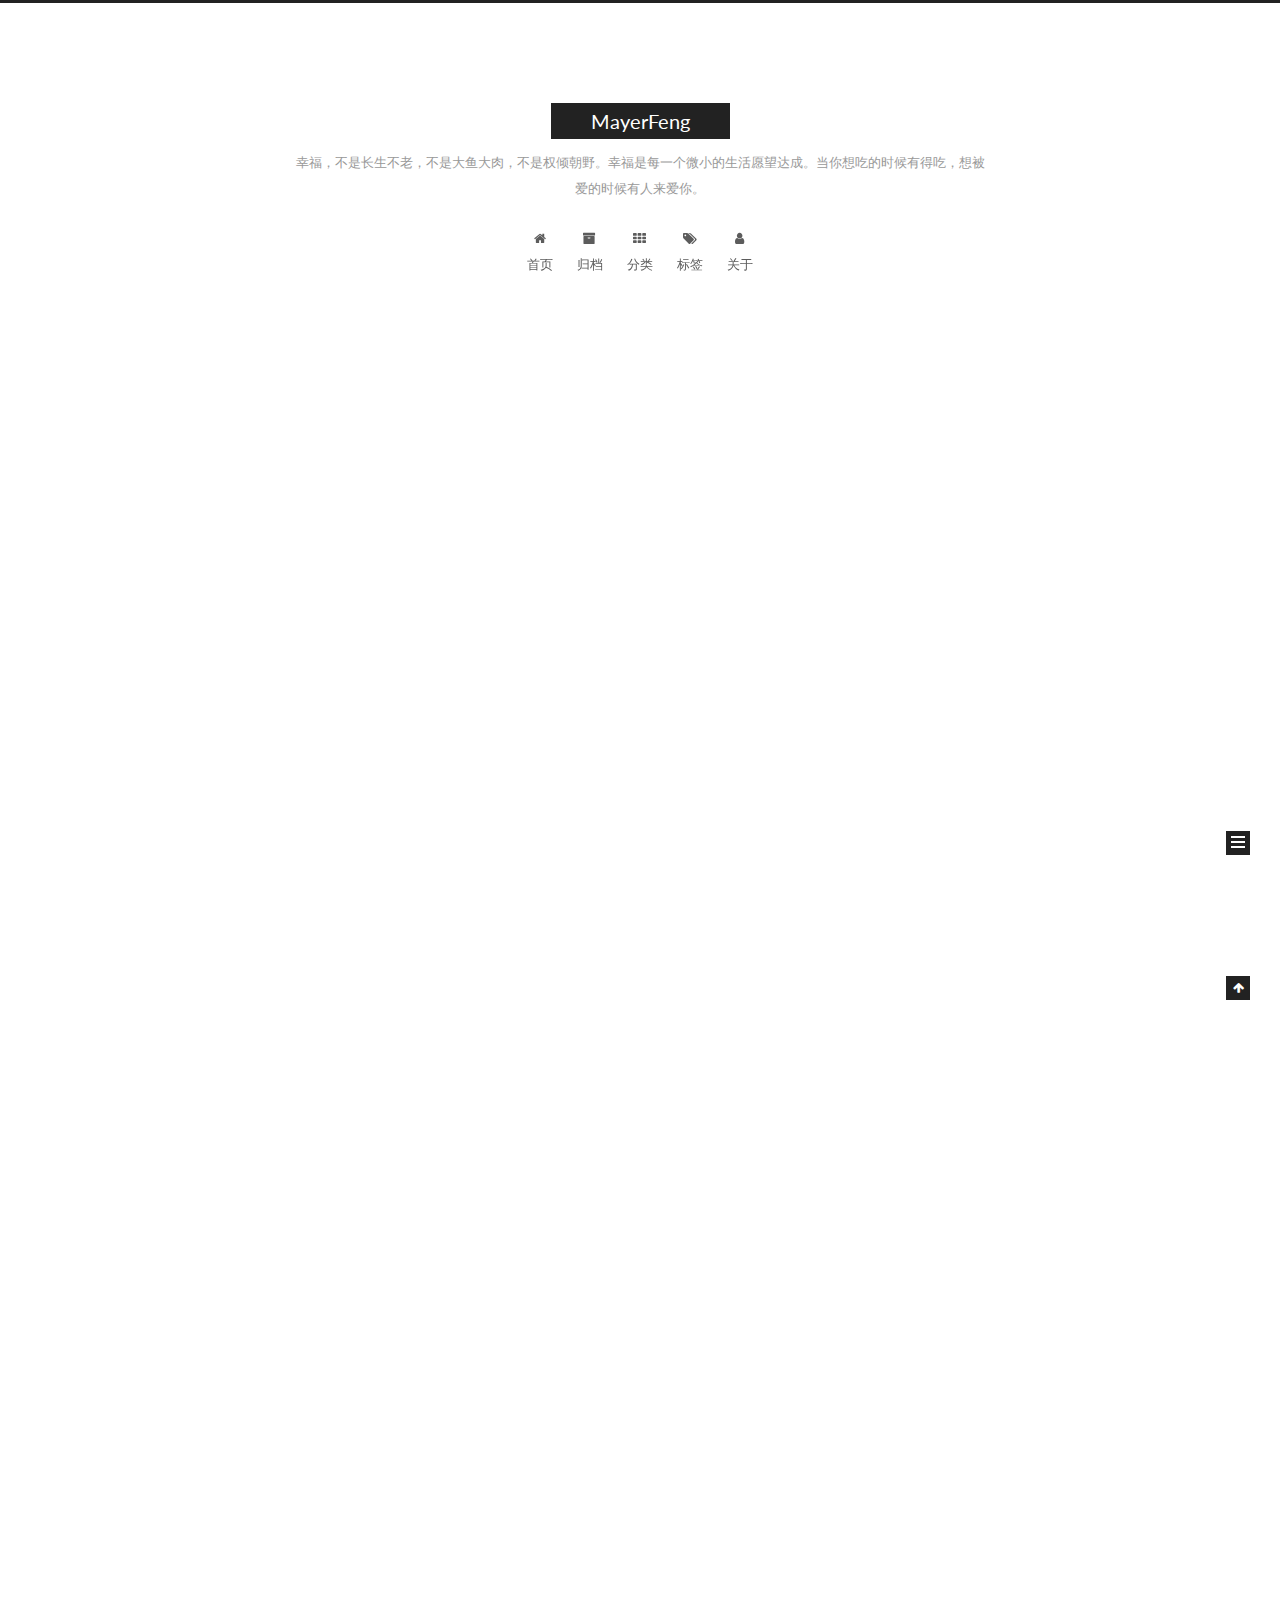
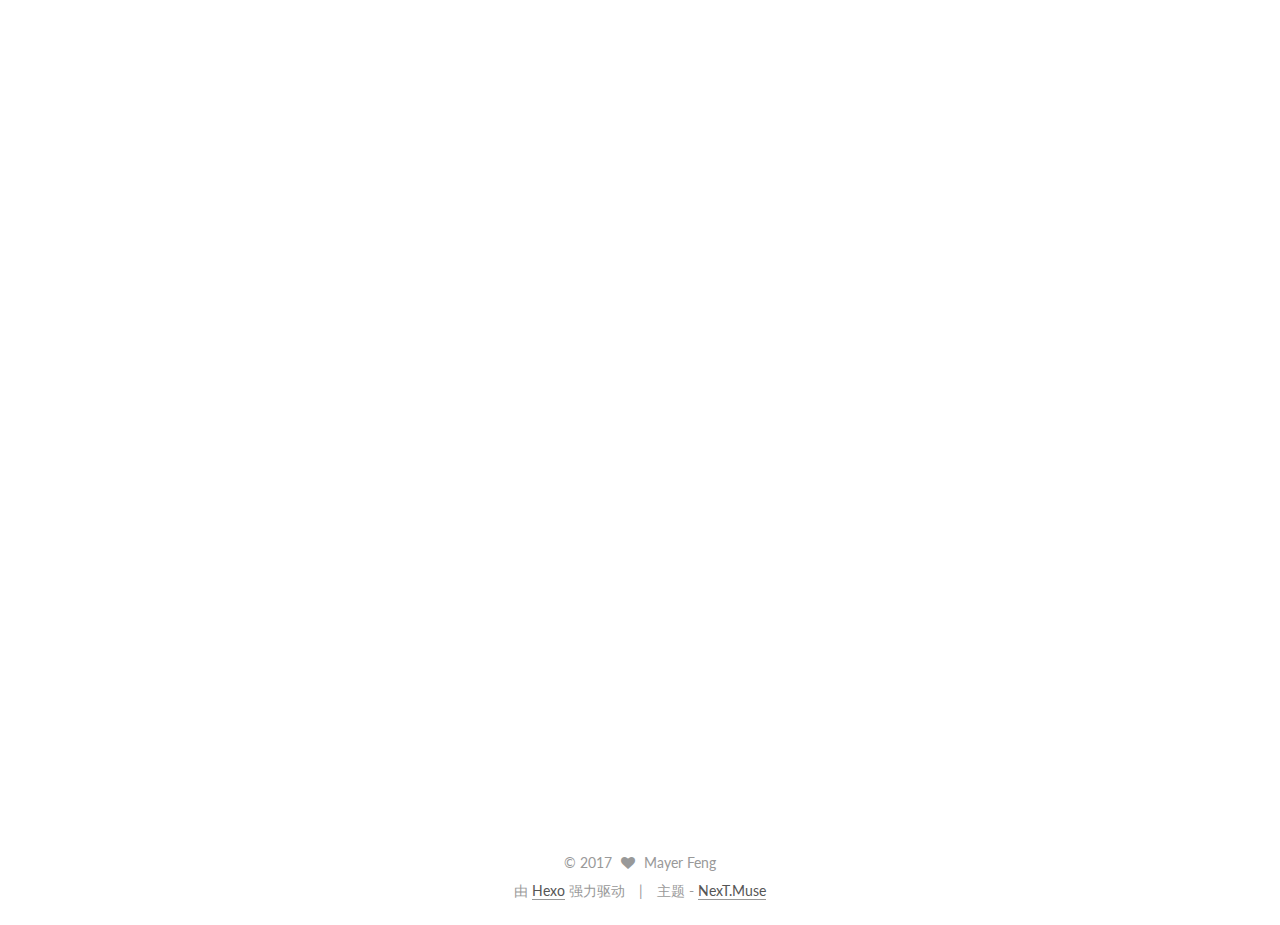
==== commit 2548ca4d: "Site updated: 2017-06-20 17:29:54" ====
--- a/index.html
+++ b/index.html
@@ -273,6 +273,127 @@
   
 
   <article class="post post-type-normal " itemscope itemtype="http://schema.org/Article">
+    <link itemprop="mainEntityOfPage" href="http://mayerfeng.github.io.com/2017/06/20/自定义UIButton/">
+
+    <span hidden itemprop="author" itemscope itemtype="http://schema.org/Person">
+      <meta itemprop="name" content="Mayer Feng">
+      <meta itemprop="description" content="">
+      <meta itemprop="image" content="/images/avatar.gif">
+    </span>
+
+    <span hidden itemprop="publisher" itemscope itemtype="http://schema.org/Organization">
+      <meta itemprop="name" content="MayerFeng">
+    </span>
+
+    
+      <header class="post-header">
+
+        
+        
+          <h1 class="post-title" itemprop="name headline">
+                
+                <a class="post-title-link" href="/2017/06/20/自定义UIButton/" itemprop="url">UIButton的封装</a></h1>
+        
+
+        <div class="post-meta">
+          <span class="post-time">
+            
+              <span class="post-meta-item-icon">
+                <i class="fa fa-calendar-o"></i>
+              </span>
+              
+                <span class="post-meta-item-text">发表于</span>
+              
+              <time title="创建于" itemprop="dateCreated datePublished" datetime="2017-06-20T17:28:08+08:00">
+                2017-06-20
+              </time>
+            
+
+            
+
+            
+          </span>
+
+          
+
+          
+            
+          
+
+          
+          
+
+          
+
+          
+
+          
+
+        </div>
+      </header>
+    
+
+    <div class="post-body" itemprop="articleBody">
+
+      
+      
+
+      
+        
+          
+            <p>在开发中，我们经常看到button的各种风格，针对复用性较高的代码，就应该把它封装起来。button上有两个控件titleLabel和imageView，而想要改变这两个控件的位置则需要简单的了解UIButton的两个属性：setImageEdgeInsets和setTitleEdgeInsets。</p>
+<hr>
+<p>默认情况下这两个都是居中显示，图片在左侧，文本在右侧：</p>
+<figure class="highlight plain"><table><tr><td class="gutter"><pre><div class="line">1</div><div class="line">2</div><div class="line">3</div></pre></td><td class="code"><pre><div class="line">//默认图片在左边，文本在右边</div><div class="line"> [btn setImageEdgeInsets:UIEdgeInsetsMake(0, 0, 0, 0)];</div><div class="line"> [btn setTitleEdgeInsets:UIEdgeInsetsMake(0, 0, 0, 0)];</div></pre></td></tr></table></figure>
+<p><img src="http://oru1nwg07.bkt.clouddn.com/17-6-20/21732924.jpg" alt=""></p>
+<p>因为常用，所以就根据图片相对文本的位置做了封装：</p>
+<p>为了防止图片或者文本太大，设置了一个BooL类型的_autoSize判断。</p>
+<p>*我设置了图片跟文本的相对位置以及图片跟文本作为整体向上下左右偏移</p>
+<p>我贴出了默认图片跟文本的位置，然后作为整体的偏移位置</p>
+<figure class="highlight plain"><table><tr><td class="gutter"><pre><div class="line">1</div><div class="line">2</div><div class="line">3</div><div class="line">4</div><div class="line">5</div><div class="line">6</div><div class="line">7</div><div class="line">8</div><div class="line">9</div><div class="line">10</div><div class="line">11</div><div class="line">12</div><div class="line">13</div><div class="line">14</div><div class="line">15</div><div class="line">16</div><div class="line">17</div><div class="line">18</div><div class="line">19</div><div class="line">20</div><div class="line">21</div><div class="line">22</div><div class="line">23</div><div class="line">24</div><div class="line">25</div><div class="line">26</div><div class="line">27</div><div class="line">28</div><div class="line">29</div><div class="line">30</div><div class="line">31</div><div class="line">32</div><div class="line">33</div><div class="line">34</div><div class="line">35</div><div class="line">36</div><div class="line">37</div><div class="line">38</div><div class="line">39</div><div class="line">40</div><div class="line">41</div><div class="line">42</div><div class="line">43</div><div class="line">44</div><div class="line">45</div><div class="line">46</div><div class="line">47</div><div class="line">48</div><div class="line">49</div><div class="line">50</div><div class="line">51</div><div class="line">52</div><div class="line">53</div><div class="line">54</div><div class="line">55</div><div class="line">56</div><div class="line">57</div><div class="line">58</div><div class="line">59</div><div class="line">60</div><div class="line">61</div><div class="line">62</div><div class="line">63</div><div class="line">64</div><div class="line">65</div><div class="line">66</div><div class="line">67</div><div class="line">68</div><div class="line">69</div><div class="line">70</div><div class="line">71</div><div class="line">72</div><div class="line">73</div><div class="line">74</div><div class="line">75</div><div class="line">76</div><div class="line">77</div><div class="line">78</div><div class="line">79</div><div class="line">80</div><div class="line">81</div><div class="line">82</div><div class="line">83</div><div class="line">84</div><div class="line">85</div><div class="line">86</div><div class="line">87</div><div class="line">88</div><div class="line">89</div><div class="line">90</div><div class="line">91</div><div class="line">92</div><div class="line">93</div><div class="line">94</div><div class="line">95</div><div class="line">96</div><div class="line">97</div><div class="line">98</div><div class="line">99</div><div class="line">100</div><div class="line">101</div><div class="line">102</div><div class="line">103</div><div class="line">104</div><div class="line">105</div><div class="line">106</div><div class="line">107</div><div class="line">108</div><div class="line">109</div><div class="line">110</div><div class="line">111</div><div class="line">112</div><div class="line">113</div><div class="line">114</div><div class="line">115</div><div class="line">116</div><div class="line">117</div><div class="line">118</div><div class="line">119</div><div class="line">120</div><div class="line">121</div><div class="line">122</div><div class="line">123</div><div class="line">124</div><div class="line">125</div><div class="line">126</div><div class="line">127</div><div class="line">128</div><div class="line">129</div><div class="line">130</div><div class="line">131</div><div class="line">132</div><div class="line">133</div><div class="line">134</div><div class="line">135</div><div class="line">136</div><div class="line">137</div><div class="line">138</div><div class="line">139</div><div class="line">140</div><div class="line">141</div><div class="line">142</div><div class="line">143</div><div class="line">144</div><div class="line">145</div><div class="line">146</div><div class="line">147</div><div class="line">148</div></pre></td><td class="code"><pre><div class="line">- (void)layoutBtnSubviews&#123;</div><div class="line">    CGSize imageSize = self.currentImage.size;</div><div class="line">    CGSize titleSize = [self.titleLabel getSize];</div><div class="line">    </div><div class="line">    CGFloat maxWidth = (imageSize.width &gt; titleSize.width) ? imageSize.width : titleSize.width;</div><div class="line">    </div><div class="line">    CGFloat maxHeight = (imageSize.height &gt; titleSize.height) ? imageSize.height : titleSize.height;</div><div class="line">    </div><div class="line">    CGRect tempFrame = self.frame;</div><div class="line">    </div><div class="line">    CGFloat autoWidth = self.frame.size.width;</div><div class="line">    CGFloat autoHeight = self.frame.size.height;</div><div class="line">    </div><div class="line">    </div><div class="line">    switch (self.imageStyle)</div><div class="line">    &#123;</div><div class="line">        case MMBtnImageStyleDefault: //从图片角度 左 右 上 下</div><div class="line">        &#123;</div><div class="line">            switch (self.layoutStyle) //整体偏移的方向</div><div class="line">            &#123;</div><div class="line">                case MMBtnLayoutStyleNone:</div><div class="line">                &#123;</div><div class="line">                    self.minSize = CGSizeMake(imageSize.width + titleSize.width + _space, maxHeight);</div><div class="line">                    if (_autoSize) //默认是自适应</div><div class="line">                        </div><div class="line">                    &#123;</div><div class="line">   </div><div class="line">                        autoWidth = imageSize.width + titleSize.width + _space;</div><div class="line">                        if (_minWidth &gt; autoWidth)</div><div class="line">                        &#123;</div><div class="line">                            autoWidth = _minWidth;</div><div class="line">                        &#125;</div><div class="line">                        </div><div class="line">                        autoHeight = maxHeight;</div><div class="line">                        if (_minHeight &gt; autoHeight)</div><div class="line">                        &#123;</div><div class="line">                            autoHeight = _minHeight;</div><div class="line">                        &#125;</div><div class="line">                    &#125;</div><div class="line">                    </div><div class="line">                    [self setTitleEdgeInsets:UIEdgeInsetsMake(0,  _space / 2.0, 0, -_space / 2.0)];</div><div class="line">                    </div><div class="line">                    [self setImageEdgeInsets:UIEdgeInsetsMake(0, -_space / 2.0, 0, _space / 2.0)];</div><div class="line">                &#125;</div><div class="line">                    break;</div><div class="line">                case MMBtnLayoutStyleLeft:</div><div class="line">                &#123;</div><div class="line">                    self.minSize = CGSizeMake(imageSize.width + titleSize.width + _space + _offsetMargin, maxHeight);</div><div class="line">                    if (_autoSize)</div><div class="line">                    &#123;</div><div class="line">                        autoWidth = imageSize.width + titleSize.width + _space + _offsetMargin;</div><div class="line">                        if (_minWidth &gt; autoWidth)</div><div class="line">                        &#123;</div><div class="line">                            autoWidth = _minWidth;</div><div class="line">                        &#125;</div><div class="line">                        </div><div class="line">                        autoHeight = maxHeight;</div><div class="line">                        if (_minHeight &gt; autoHeight)</div><div class="line">                        &#123;</div><div class="line">                            autoHeight = _minHeight;</div><div class="line">                        &#125;</div><div class="line">                    &#125;</div><div class="line">                    </div><div class="line">                    CGFloat offsetX =  (autoWidth - titleSize.width - imageSize.width) / 2.0 - _offsetMargin;</div><div class="line">                    </div><div class="line">                    [self setTitleEdgeInsets:UIEdgeInsetsMake(0,  -offsetX + _space, 0,  offsetX - _space)];</div><div class="line">                    </div><div class="line">                    [self setImageEdgeInsets:UIEdgeInsetsMake(0, -offsetX, 0, offsetX)];</div><div class="line">                &#125;</div><div class="line">                    break;</div><div class="line">                case MMBtnLayoutStyleRight:</div><div class="line">                &#123;</div><div class="line">                    self.minSize = CGSizeMake(imageSize.width + titleSize.width + _space + _offsetMargin, maxHeight);</div><div class="line">                    if (_autoSize)</div><div class="line">                    &#123;</div><div class="line">                        autoWidth = imageSize.width + titleSize.width + _space + _offsetMargin;</div><div class="line">                        if (_minWidth &gt; autoWidth)</div><div class="line">                        &#123;</div><div class="line">                            autoWidth = _minWidth;</div><div class="line">                        &#125;</div><div class="line">                        </div><div class="line">                        autoHeight = maxHeight;</div><div class="line">                        if (_minHeight &gt; autoHeight)</div><div class="line">                        &#123;</div><div class="line">                            autoHeight = _minHeight;</div><div class="line">                        &#125;</div><div class="line">                    &#125;</div><div class="line">                    </div><div class="line">                    CGFloat offsetX = - ((autoWidth - titleSize.width - imageSize.width) / 2.0 - _offsetMargin);</div><div class="line">                    </div><div class="line">                    [self setTitleEdgeInsets:UIEdgeInsetsMake(0, -offsetX, 0, offsetX)];</div><div class="line">                    </div><div class="line">                    [self setImageEdgeInsets:UIEdgeInsetsMake(0, -offsetX - _space, 0, offsetX + _space)];</div><div class="line">                &#125;</div><div class="line">                    break;</div><div class="line">                case MMBtnLayoutStyleTop:</div><div class="line">                &#123;</div><div class="line">                    self.minSize = CGSizeMake(imageSize.width + titleSize.width + _space, maxHeight + _offsetMargin);</div><div class="line">                    if (_autoSize)</div><div class="line">                    &#123;</div><div class="line">                        autoWidth = imageSize.width + titleSize.width + _space;</div><div class="line">                        if (_minWidth &gt; autoWidth)</div><div class="line">                        &#123;</div><div class="line">                            autoWidth = _minWidth;</div><div class="line">                        &#125;</div><div class="line">                        </div><div class="line">                        autoHeight = maxHeight + _offsetMargin;</div><div class="line">                        if (_minHeight &gt; autoHeight)</div><div class="line">                        &#123;</div><div class="line">                            autoHeight = _minHeight;</div><div class="line">                        &#125;</div><div class="line">                    &#125;</div><div class="line">                    </div><div class="line">                    CGFloat offsetY = (autoHeight - maxHeight) / 2.0 - _offsetMargin;</div><div class="line">                    </div><div class="line">                    [self setTitleEdgeInsets:UIEdgeInsetsMake(-offsetY , _space / 2.0, offsetY,  -_space / 2.0)];</div><div class="line">                    </div><div class="line">                    [self setImageEdgeInsets:UIEdgeInsetsMake(-offsetY,  -_space / 2.0, offsetY, _space / 2.0)];</div><div class="line">                &#125;</div><div class="line">                    break;</div><div class="line">                case MMBtnLayoutStyleBottom:</div><div class="line">                &#123;</div><div class="line">                    self.minSize = CGSizeMake(imageSize.width + titleSize.width + _space, maxHeight + _offsetMargin);</div><div class="line">                    if (_autoSize)</div><div class="line">                    &#123;</div><div class="line">                        autoWidth = imageSize.width + titleSize.width + _space;</div><div class="line">                        if (_minWidth &gt; autoWidth)</div><div class="line">                        &#123;</div><div class="line">                            autoWidth = _minWidth;</div><div class="line">                        &#125;</div><div class="line">                        </div><div class="line">                        autoHeight = maxHeight + _offsetMargin;</div><div class="line">                        if (_minHeight &gt; autoHeight)</div><div class="line">                        &#123;</div><div class="line">                            autoHeight = _minHeight;</div><div class="line">                        &#125;</div><div class="line">                    &#125;</div><div class="line">                    </div><div class="line">                    CGFloat offsetY = -((autoHeight - maxHeight) / 2.0 - _offsetMargin);</div><div class="line">                    </div><div class="line">                    [self setTitleEdgeInsets:UIEdgeInsetsMake(-offsetY , _space / 2.0, offsetY,  -_space / 2.0)];</div><div class="line">                    </div><div class="line">                    [self setImageEdgeInsets:UIEdgeInsetsMake(-offsetY,  -_space / 2.0, offsetY, _space / 2.0)];</div><div class="line">                &#125;</div><div class="line">                    break;</div><div class="line">            &#125;</div><div class="line">        &#125;</div><div class="line">            break;</div></pre></td></tr></table></figure>
+<h3 id="具体的代码参见："><a href="#具体的代码参见：" class="headerlink" title="具体的代码参见："></a>具体的代码参见：</h3>
+          
+        
+      
+    </div>
+
+    <div>
+      
+    </div>
+
+    <div>
+      
+    </div>
+
+    <div>
+      
+    </div>
+
+    <footer class="post-footer">
+      
+
+      
+
+      
+
+      
+      
+        <div class="post-eof"></div>
+      
+    </footer>
+  </article>
+
+
+    
+      
+
+  
+
+  
+  
+  
+
+  <article class="post post-type-normal " itemscope itemtype="http://schema.org/Article">
     <link itemprop="mainEntityOfPage" href="http://mayerfeng.github.io.com/2017/06/20/iOS内购的小白/">
 
     <span hidden itemprop="author" itemscope itemtype="http://schema.org/Person">
@@ -386,117 +507,6 @@
   
 
   <article class="post post-type-normal " itemscope itemtype="http://schema.org/Article">
-    <link itemprop="mainEntityOfPage" href="http://mayerfeng.github.io.com/2017/06/14/postName/">
-
-    <span hidden itemprop="author" itemscope itemtype="http://schema.org/Person">
-      <meta itemprop="name" content="Mayer Feng">
-      <meta itemprop="description" content="">
-      <meta itemprop="image" content="/images/avatar.gif">
-    </span>
-
-    <span hidden itemprop="publisher" itemscope itemtype="http://schema.org/Organization">
-      <meta itemprop="name" content="MayerFeng">
-    </span>
-
-    
-      <header class="post-header">
-
-        
-        
-          <h1 class="post-title" itemprop="name headline">
-                
-                <a class="post-title-link" href="/2017/06/14/postName/" itemprop="url">postName</a></h1>
-        
-
-        <div class="post-meta">
-          <span class="post-time">
-            
-              <span class="post-meta-item-icon">
-                <i class="fa fa-calendar-o"></i>
-              </span>
-              
-                <span class="post-meta-item-text">发表于</span>
-              
-              <time title="创建于" itemprop="dateCreated datePublished" datetime="2017-06-14T17:15:22+08:00">
-                2017-06-14
-              </time>
-            
-
-            
-
-            
-          </span>
-
-          
-
-          
-            
-          
-
-          
-          
-
-          
-
-          
-
-          
-
-        </div>
-      </header>
-    
-
-    <div class="post-body" itemprop="articleBody">
-
-      
-      
-
-      
-        
-          
-            
-          
-        
-      
-    </div>
-
-    <div>
-      
-    </div>
-
-    <div>
-      
-    </div>
-
-    <div>
-      
-    </div>
-
-    <footer class="post-footer">
-      
-
-      
-
-      
-
-      
-      
-        <div class="post-eof"></div>
-      
-    </footer>
-  </article>
-
-
-    
-      
-
-  
-
-  
-  
-  
-
-  <article class="post post-type-normal " itemscope itemtype="http://schema.org/Article">
     <link itemprop="mainEntityOfPage" href="http://mayerfeng.github.io.com/2017/06/14/hello-world/">
 
     <span hidden itemprop="author" itemscope itemtype="http://schema.org/Person">
--- a/css/main.css
+++ b/css/main.css
@@ -1677,7 +1677,7 @@
   width: 4px;
   height: 4px;
   border-radius: 50%;
-  background: #ff7911;
+  background: #df4bff;
 }
 .links-of-blogroll {
   font-size: 13px;
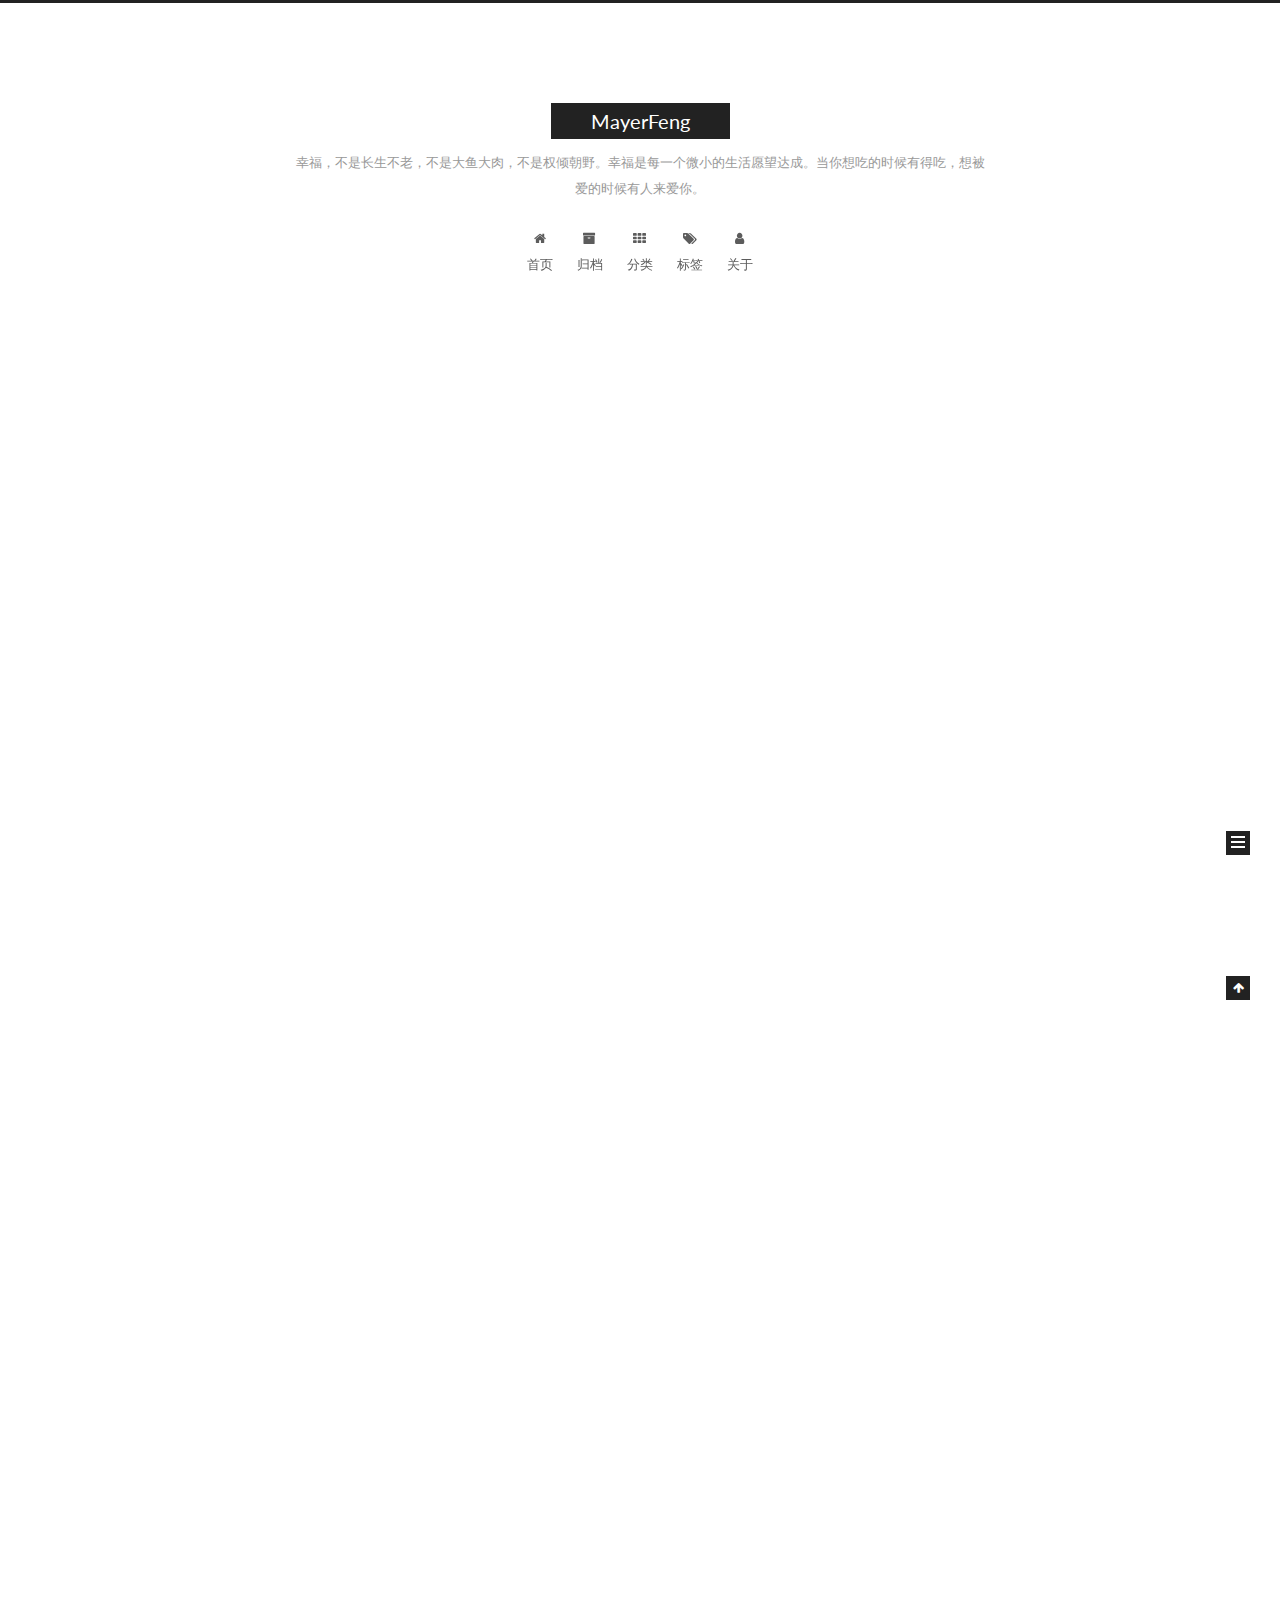
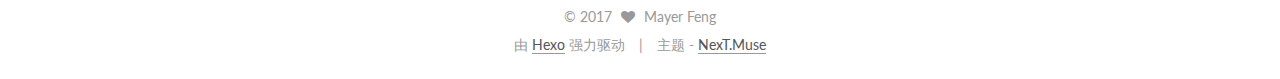
==== commit 548b43f9: "Site updated: 2017-06-20 17:38:53" ====
--- a/index.html
+++ b/index.html
@@ -341,18 +341,15 @@
       
         
           
-            <p>在开发中，我们经常看到button的各种风格，针对复用性较高的代码，就应该把它封装起来。button上有两个控件titleLabel和imageView，而想要改变这两个控件的位置则需要简单的了解UIButton的两个属性：setImageEdgeInsets和setTitleEdgeInsets。</p>
-<hr>
-<p>默认情况下这两个都是居中显示，图片在左侧，文本在右侧：</p>
-<figure class="highlight plain"><table><tr><td class="gutter"><pre><div class="line">1</div><div class="line">2</div><div class="line">3</div></pre></td><td class="code"><pre><div class="line">//默认图片在左边，文本在右边</div><div class="line"> [btn setImageEdgeInsets:UIEdgeInsetsMake(0, 0, 0, 0)];</div><div class="line"> [btn setTitleEdgeInsets:UIEdgeInsetsMake(0, 0, 0, 0)];</div></pre></td></tr></table></figure>
-<p><img src="http://oru1nwg07.bkt.clouddn.com/17-6-20/21732924.jpg" alt=""></p>
-<p>因为常用，所以就根据图片相对文本的位置做了封装：</p>
-<p>为了防止图片或者文本太大，设置了一个BooL类型的_autoSize判断。</p>
-<p>*我设置了图片跟文本的相对位置以及图片跟文本作为整体向上下左右偏移</p>
-<p>我贴出了默认图片跟文本的位置，然后作为整体的偏移位置</p>
-<figure class="highlight plain"><table><tr><td class="gutter"><pre><div class="line">1</div><div class="line">2</div><div class="line">3</div><div class="line">4</div><div class="line">5</div><div class="line">6</div><div class="line">7</div><div class="line">8</div><div class="line">9</div><div class="line">10</div><div class="line">11</div><div class="line">12</div><div class="line">13</div><div class="line">14</div><div class="line">15</div><div class="line">16</div><div class="line">17</div><div class="line">18</div><div class="line">19</div><div class="line">20</div><div class="line">21</div><div class="line">22</div><div class="line">23</div><div class="line">24</div><div class="line">25</div><div class="line">26</div><div class="line">27</div><div class="line">28</div><div class="line">29</div><div class="line">30</div><div class="line">31</div><div class="line">32</div><div class="line">33</div><div class="line">34</div><div class="line">35</div><div class="line">36</div><div class="line">37</div><div class="line">38</div><div class="line">39</div><div class="line">40</div><div class="line">41</div><div class="line">42</div><div class="line">43</div><div class="line">44</div><div class="line">45</div><div class="line">46</div><div class="line">47</div><div class="line">48</div><div class="line">49</div><div class="line">50</div><div class="line">51</div><div class="line">52</div><div class="line">53</div><div class="line">54</div><div class="line">55</div><div class="line">56</div><div class="line">57</div><div class="line">58</div><div class="line">59</div><div class="line">60</div><div class="line">61</div><div class="line">62</div><div class="line">63</div><div class="line">64</div><div class="line">65</div><div class="line">66</div><div class="line">67</div><div class="line">68</div><div class="line">69</div><div class="line">70</div><div class="line">71</div><div class="line">72</div><div class="line">73</div><div class="line">74</div><div class="line">75</div><div class="line">76</div><div class="line">77</div><div class="line">78</div><div class="line">79</div><div class="line">80</div><div class="line">81</div><div class="line">82</div><div class="line">83</div><div class="line">84</div><div class="line">85</div><div class="line">86</div><div class="line">87</div><div class="line">88</div><div class="line">89</div><div class="line">90</div><div class="line">91</div><div class="line">92</div><div class="line">93</div><div class="line">94</div><div class="line">95</div><div class="line">96</div><div class="line">97</div><div class="line">98</div><div class="line">99</div><div class="line">100</div><div class="line">101</div><div class="line">102</div><div class="line">103</div><div class="line">104</div><div class="line">105</div><div class="line">106</div><div class="line">107</div><div class="line">108</div><div class="line">109</div><div class="line">110</div><div class="line">111</div><div class="line">112</div><div class="line">113</div><div class="line">114</div><div class="line">115</div><div class="line">116</div><div class="line">117</div><div class="line">118</div><div class="line">119</div><div class="line">120</div><div class="line">121</div><div class="line">122</div><div class="line">123</div><div class="line">124</div><div class="line">125</div><div class="line">126</div><div class="line">127</div><div class="line">128</div><div class="line">129</div><div class="line">130</div><div class="line">131</div><div class="line">132</div><div class="line">133</div><div class="line">134</div><div class="line">135</div><div class="line">136</div><div class="line">137</div><div class="line">138</div><div class="line">139</div><div class="line">140</div><div class="line">141</div><div class="line">142</div><div class="line">143</div><div class="line">144</div><div class="line">145</div><div class="line">146</div><div class="line">147</div><div class="line">148</div></pre></td><td class="code"><pre><div class="line">- (void)layoutBtnSubviews&#123;</div><div class="line">    CGSize imageSize = self.currentImage.size;</div><div class="line">    CGSize titleSize = [self.titleLabel getSize];</div><div class="line">    </div><div class="line">    CGFloat maxWidth = (imageSize.width &gt; titleSize.width) ? imageSize.width : titleSize.width;</div><div class="line">    </div><div class="line">    CGFloat maxHeight = (imageSize.height &gt; titleSize.height) ? imageSize.height : titleSize.height;</div><div class="line">    </div><div class="line">    CGRect tempFrame = self.frame;</div><div class="line">    </div><div class="line">    CGFloat autoWidth = self.frame.size.width;</div><div class="line">    CGFloat autoHeight = self.frame.size.height;</div><div class="line">    </div><div class="line">    </div><div class="line">    switch (self.imageStyle)</div><div class="line">    &#123;</div><div class="line">        case MMBtnImageStyleDefault: //从图片角度 左 右 上 下</div><div class="line">        &#123;</div><div class="line">            switch (self.layoutStyle) //整体偏移的方向</div><div class="line">            &#123;</div><div class="line">                case MMBtnLayoutStyleNone:</div><div class="line">                &#123;</div><div class="line">                    self.minSize = CGSizeMake(imageSize.width + titleSize.width + _space, maxHeight);</div><div class="line">                    if (_autoSize) //默认是自适应</div><div class="line">                        </div><div class="line">                    &#123;</div><div class="line">   </div><div class="line">                        autoWidth = imageSize.width + titleSize.width + _space;</div><div class="line">                        if (_minWidth &gt; autoWidth)</div><div class="line">                        &#123;</div><div class="line">                            autoWidth = _minWidth;</div><div class="line">                        &#125;</div><div class="line">                        </div><div class="line">                        autoHeight = maxHeight;</div><div class="line">                        if (_minHeight &gt; autoHeight)</div><div class="line">                        &#123;</div><div class="line">                            autoHeight = _minHeight;</div><div class="line">                        &#125;</div><div class="line">                    &#125;</div><div class="line">                    </div><div class="line">                    [self setTitleEdgeInsets:UIEdgeInsetsMake(0,  _space / 2.0, 0, -_space / 2.0)];</div><div class="line">                    </div><div class="line">                    [self setImageEdgeInsets:UIEdgeInsetsMake(0, -_space / 2.0, 0, _space / 2.0)];</div><div class="line">                &#125;</div><div class="line">                    break;</div><div class="line">                case MMBtnLayoutStyleLeft:</div><div class="line">                &#123;</div><div class="line">                    self.minSize = CGSizeMake(imageSize.width + titleSize.width + _space + _offsetMargin, maxHeight);</div><div class="line">                    if (_autoSize)</div><div class="line">                    &#123;</div><div class="line">                        autoWidth = imageSize.width + titleSize.width + _space + _offsetMargin;</div><div class="line">                        if (_minWidth &gt; autoWidth)</div><div class="line">                        &#123;</div><div class="line">                            autoWidth = _minWidth;</div><div class="line">                        &#125;</div><div class="line">                        </div><div class="line">                        autoHeight = maxHeight;</div><div class="line">                        if (_minHeight &gt; autoHeight)</div><div class="line">                        &#123;</div><div class="line">                            autoHeight = _minHeight;</div><div class="line">                        &#125;</div><div class="line">                    &#125;</div><div class="line">                    </div><div class="line">                    CGFloat offsetX =  (autoWidth - titleSize.width - imageSize.width) / 2.0 - _offsetMargin;</div><div class="line">                    </div><div class="line">                    [self setTitleEdgeInsets:UIEdgeInsetsMake(0,  -offsetX + _space, 0,  offsetX - _space)];</div><div class="line">                    </div><div class="line">                    [self setImageEdgeInsets:UIEdgeInsetsMake(0, -offsetX, 0, offsetX)];</div><div class="line">                &#125;</div><div class="line">                    break;</div><div class="line">                case MMBtnLayoutStyleRight:</div><div class="line">                &#123;</div><div class="line">                    self.minSize = CGSizeMake(imageSize.width + titleSize.width + _space + _offsetMargin, maxHeight);</div><div class="line">                    if (_autoSize)</div><div class="line">                    &#123;</div><div class="line">                        autoWidth = imageSize.width + titleSize.width + _space + _offsetMargin;</div><div class="line">                        if (_minWidth &gt; autoWidth)</div><div class="line">                        &#123;</div><div class="line">                            autoWidth = _minWidth;</div><div class="line">                        &#125;</div><div class="line">                        </div><div class="line">                        autoHeight = maxHeight;</div><div class="line">                        if (_minHeight &gt; autoHeight)</div><div class="line">                        &#123;</div><div class="line">                            autoHeight = _minHeight;</div><div class="line">                        &#125;</div><div class="line">                    &#125;</div><div class="line">                    </div><div class="line">                    CGFloat offsetX = - ((autoWidth - titleSize.width - imageSize.width) / 2.0 - _offsetMargin);</div><div class="line">                    </div><div class="line">                    [self setTitleEdgeInsets:UIEdgeInsetsMake(0, -offsetX, 0, offsetX)];</div><div class="line">                    </div><div class="line">                    [self setImageEdgeInsets:UIEdgeInsetsMake(0, -offsetX - _space, 0, offsetX + _space)];</div><div class="line">                &#125;</div><div class="line">                    break;</div><div class="line">                case MMBtnLayoutStyleTop:</div><div class="line">                &#123;</div><div class="line">                    self.minSize = CGSizeMake(imageSize.width + titleSize.width + _space, maxHeight + _offsetMargin);</div><div class="line">                    if (_autoSize)</div><div class="line">                    &#123;</div><div class="line">                        autoWidth = imageSize.width + titleSize.width + _space;</div><div class="line">                        if (_minWidth &gt; autoWidth)</div><div class="line">                        &#123;</div><div class="line">                            autoWidth = _minWidth;</div><div class="line">                        &#125;</div><div class="line">                        </div><div class="line">                        autoHeight = maxHeight + _offsetMargin;</div><div class="line">                        if (_minHeight &gt; autoHeight)</div><div class="line">                        &#123;</div><div class="line">                            autoHeight = _minHeight;</div><div class="line">                        &#125;</div><div class="line">                    &#125;</div><div class="line">                    </div><div class="line">                    CGFloat offsetY = (autoHeight - maxHeight) / 2.0 - _offsetMargin;</div><div class="line">                    </div><div class="line">                    [self setTitleEdgeInsets:UIEdgeInsetsMake(-offsetY , _space / 2.0, offsetY,  -_space / 2.0)];</div><div class="line">                    </div><div class="line">                    [self setImageEdgeInsets:UIEdgeInsetsMake(-offsetY,  -_space / 2.0, offsetY, _space / 2.0)];</div><div class="line">                &#125;</div><div class="line">                    break;</div><div class="line">                case MMBtnLayoutStyleBottom:</div><div class="line">                &#123;</div><div class="line">                    self.minSize = CGSizeMake(imageSize.width + titleSize.width + _space, maxHeight + _offsetMargin);</div><div class="line">                    if (_autoSize)</div><div class="line">                    &#123;</div><div class="line">                        autoWidth = imageSize.width + titleSize.width + _space;</div><div class="line">                        if (_minWidth &gt; autoWidth)</div><div class="line">                        &#123;</div><div class="line">                            autoWidth = _minWidth;</div><div class="line">                        &#125;</div><div class="line">                        </div><div class="line">                        autoHeight = maxHeight + _offsetMargin;</div><div class="line">                        if (_minHeight &gt; autoHeight)</div><div class="line">                        &#123;</div><div class="line">                            autoHeight = _minHeight;</div><div class="line">                        &#125;</div><div class="line">                    &#125;</div><div class="line">                    </div><div class="line">                    CGFloat offsetY = -((autoHeight - maxHeight) / 2.0 - _offsetMargin);</div><div class="line">                    </div><div class="line">                    [self setTitleEdgeInsets:UIEdgeInsetsMake(-offsetY , _space / 2.0, offsetY,  -_space / 2.0)];</div><div class="line">                    </div><div class="line">                    [self setImageEdgeInsets:UIEdgeInsetsMake(-offsetY,  -_space / 2.0, offsetY, _space / 2.0)];</div><div class="line">                &#125;</div><div class="line">                    break;</div><div class="line">            &#125;</div><div class="line">        &#125;</div><div class="line">            break;</div></pre></td></tr></table></figure>
-<h3 id="具体的代码参见："><a href="#具体的代码参见：" class="headerlink" title="具体的代码参见："></a>具体的代码参见：</h3>
-          
+          在开发中，我们经常看到button的各种风格，针对复用性较高的代码，就应该把它封装起来。button上有两个控件titleLabel和imageView，而想要改变这两个控件的位置则需要简单的了解UIButton的两个属性：setImageEdgeInsets和setTitleEdgeInsets。
+          ...
+          <!--noindex-->
+          <div class="post-button text-center">
+            <a class="btn" href="/2017/06/20/自定义UIButton/#more" rel="contents">
+              阅读全文 &raquo;
+            </a>
+          </div>
+          <!--/noindex-->
         
       
     </div>
@@ -462,10 +459,17 @@
       
         
           
-            <p>​        最近做的应用中因为涉及到虚拟币支付，所以用到了iOS内购的知识，网上的教程已经很详细的教大家怎么申请内购的流程，我想说的是未上线的应用只需要填写内购的商品，显示准备提交的状态，就可以上代码测试了。</p>
-<p><img src="http://oru1nwg07.bkt.clouddn.com/17-6-20/75069209.jpg" alt=""></p>
-
-          
+          ​        最近做的应用中因为涉及到虚拟币支付，所以用到了iOS内购的知识，网上的教程已经很详细的教大家怎么申请内购的流程，我想说的是未上线的应用只需要填写内购的商品，显示准备提交的状态，就可以上代码测试了。
+
+
+          
+          <!--noindex-->
+          <div class="post-button text-center">
+            <a class="btn" href="/2017/06/20/iOS内购的小白/#more" rel="contents">
+              阅读全文 &raquo;
+            </a>
+          </div>
+          <!--/noindex-->
         
       
     </div>
@@ -575,17 +579,15 @@
       
         
           
-            <p>Welcome to <a href="https://hexo.io/" target="_blank" rel="external">Hexo</a>! This is your very first post. Check <a href="https://hexo.io/docs/" target="_blank" rel="external">documentation</a> for more info. If you get any problems when using Hexo, you can find the answer in <a href="https://hexo.io/docs/troubleshooting.html" target="_blank" rel="external">troubleshooting</a> or you can ask me on <a href="https://github.com/hexojs/hexo/issues" target="_blank" rel="external">GitHub</a>.</p>
-<h2 id="Quick-Start"><a href="#Quick-Start" class="headerlink" title="Quick Start"></a>Quick Start</h2><h3 id="Create-a-new-post"><a href="#Create-a-new-post" class="headerlink" title="Create a new post"></a>Create a new post</h3><figure class="highlight bash"><table><tr><td class="gutter"><pre><div class="line">1</div></pre></td><td class="code"><pre><div class="line">$ hexo new <span class="string">"My New Post"</span></div></pre></td></tr></table></figure>
-<p>More info: <a href="https://hexo.io/docs/writing.html" target="_blank" rel="external">Writing</a></p>
-<h3 id="Run-server"><a href="#Run-server" class="headerlink" title="Run server"></a>Run server</h3><figure class="highlight bash"><table><tr><td class="gutter"><pre><div class="line">1</div></pre></td><td class="code"><pre><div class="line">$ hexo server</div></pre></td></tr></table></figure>
-<p>More info: <a href="https://hexo.io/docs/server.html" target="_blank" rel="external">Server</a></p>
-<h3 id="Generate-static-files"><a href="#Generate-static-files" class="headerlink" title="Generate static files"></a>Generate static files</h3><figure class="highlight bash"><table><tr><td class="gutter"><pre><div class="line">1</div></pre></td><td class="code"><pre><div class="line">$ hexo generate</div></pre></td></tr></table></figure>
-<p>More info: <a href="https://hexo.io/docs/generating.html" target="_blank" rel="external">Generating</a></p>
-<h3 id="Deploy-to-remote-sites"><a href="#Deploy-to-remote-sites" class="headerlink" title="Deploy to remote sites"></a>Deploy to remote sites</h3><figure class="highlight bash"><table><tr><td class="gutter"><pre><div class="line">1</div></pre></td><td class="code"><pre><div class="line">$ hexo deploy</div></pre></td></tr></table></figure>
-<p>More info: <a href="https://hexo.io/docs/deployment.html" target="_blank" rel="external">Deployment</a></p>
-
-          
+          Welcome to Hexo! This is your very first post. Check documentation for more info. If you get any problems when using Hexo, you can find the answer in 
+          ...
+          <!--noindex-->
+          <div class="post-button text-center">
+            <a class="btn" href="/2017/06/14/hello-world/#more" rel="contents">
+              阅读全文 &raquo;
+            </a>
+          </div>
+          <!--/noindex-->
         
       
     </div>
--- a/css/main.css
+++ b/css/main.css
@@ -1677,7 +1677,7 @@
   width: 4px;
   height: 4px;
   border-radius: 50%;
-  background: #df4bff;
+  background: #a8ffd4;
 }
 .links-of-blogroll {
   font-size: 13px;
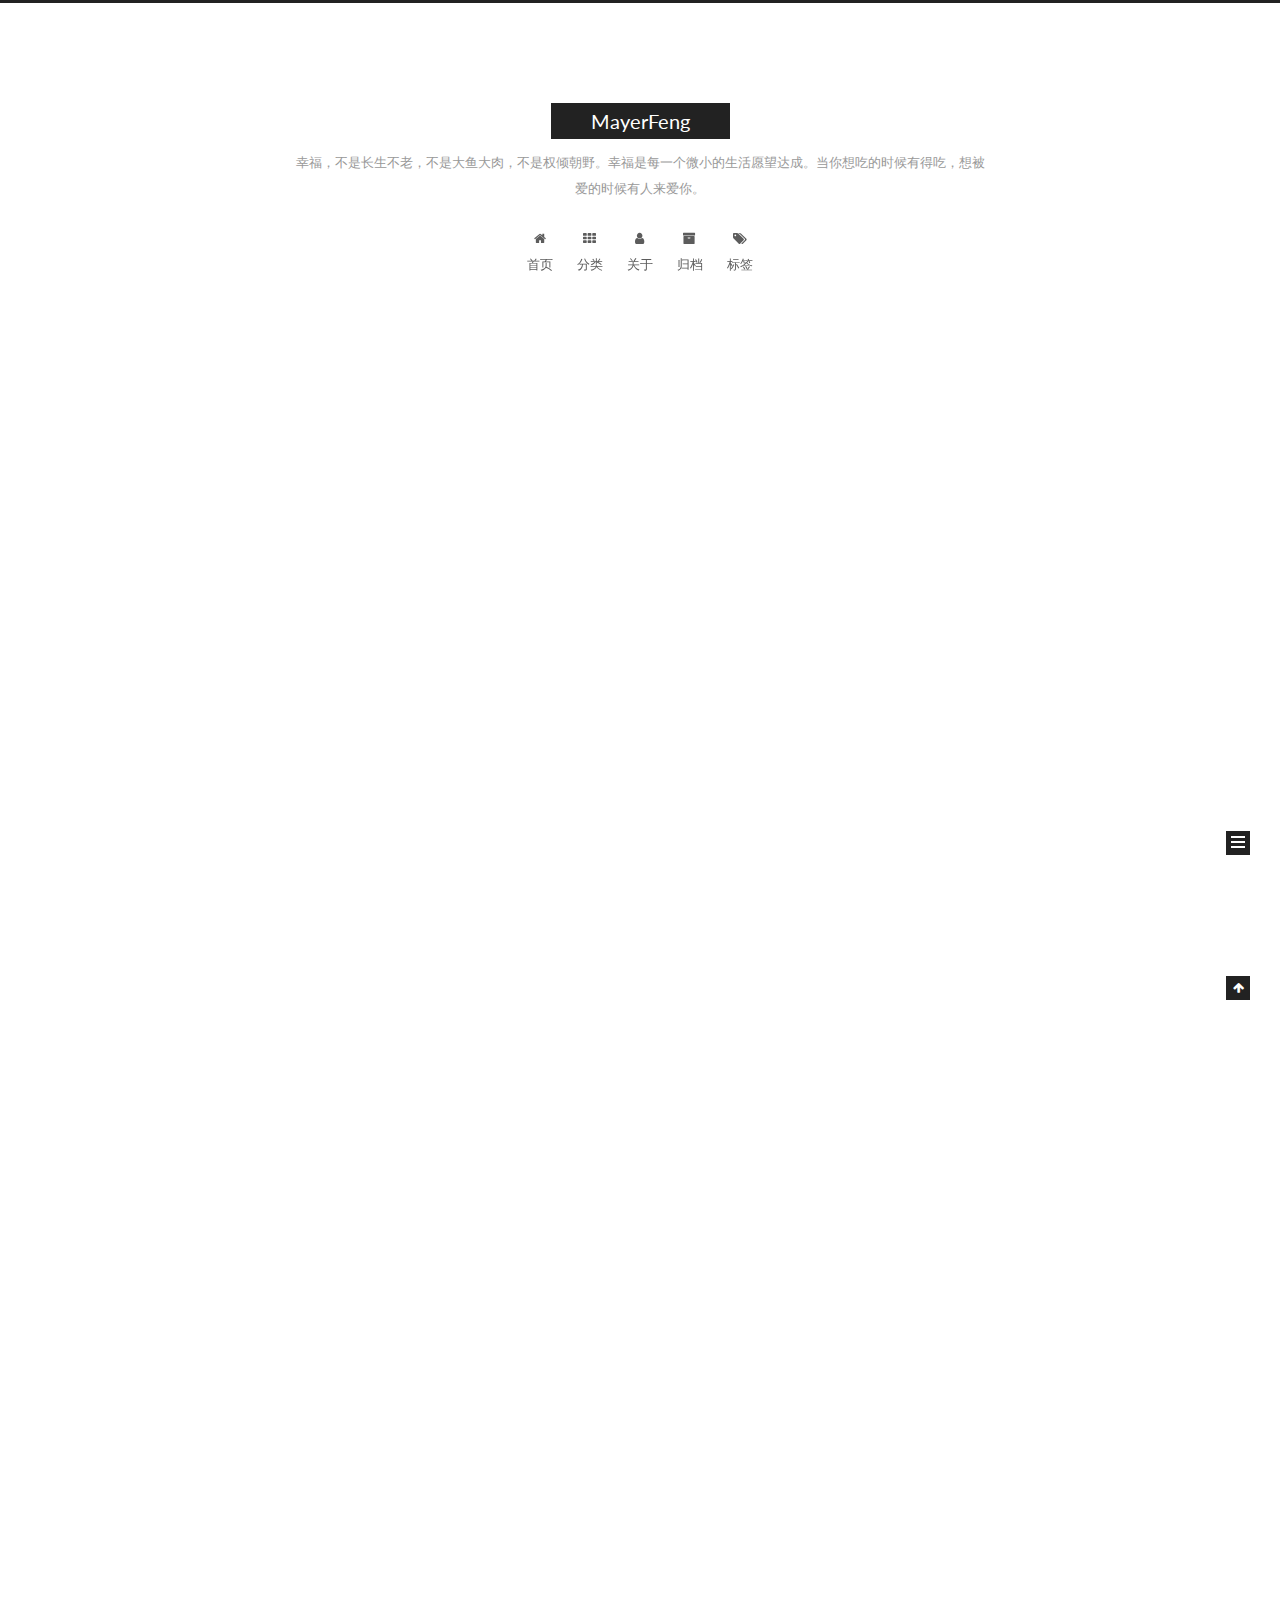
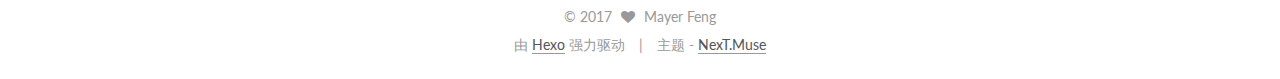
==== commit 28b7a123: "Site updated: 2017-06-21 15:00:54" ====
--- a/index.html
+++ b/index.html
@@ -205,6 +205,26 @@
         </li>
       
         
+        <li class="menu-item menu-item-categories">
+          <a href="/categories/" rel="section">
+            
+              <i class="menu-item-icon fa fa-fw fa-th"></i> <br />
+            
+            分类
+          </a>
+        </li>
+      
+        
+        <li class="menu-item menu-item-about">
+          <a href="/about/" rel="section">
+            
+              <i class="menu-item-icon fa fa-fw fa-user"></i> <br />
+            
+            关于
+          </a>
+        </li>
+      
+        
         <li class="menu-item menu-item-archives">
           <a href="/archives/" rel="section">
             
@@ -215,32 +235,12 @@
         </li>
       
         
-        <li class="menu-item menu-item-categories">
-          <a href="/categories/" rel="section">
-            
-              <i class="menu-item-icon fa fa-fw fa-th"></i> <br />
-            
-            分类
-          </a>
-        </li>
-      
-        
         <li class="menu-item menu-item-tags">
           <a href="/tags/" rel="section">
             
               <i class="menu-item-icon fa fa-fw fa-tags"></i> <br />
             
             标签
-          </a>
-        </li>
-      
-        
-        <li class="menu-item menu-item-about">
-          <a href="/about/" rel="section">
-            
-              <i class="menu-item-icon fa fa-fw fa-user"></i> <br />
-            
-            关于
           </a>
         </li>
       
@@ -318,6 +318,18 @@
 
           
             
+            <!--noindex-->
+              <span class="post-comments-count">
+                <span class="post-meta-divider">|</span>
+                <span class="post-meta-item-icon">
+                  <i class="fa fa-comment-o"></i>
+                </span>
+                <a href="/2017/06/20/自定义UIButton/#comments" itemprop="discussionUrl">
+                  <span class="post-comments-count hc-comment-count" data-xid="2017/06/20/自定义UIButton/" itemprop="commentsCount"></span>
+                </a>
+              </span>
+              <!--/noindex-->
+            
           
 
           
@@ -436,6 +448,18 @@
 
           
             
+            <!--noindex-->
+              <span class="post-comments-count">
+                <span class="post-meta-divider">|</span>
+                <span class="post-meta-item-icon">
+                  <i class="fa fa-comment-o"></i>
+                </span>
+                <a href="/2017/06/20/iOS内购的小白/#comments" itemprop="discussionUrl">
+                  <span class="post-comments-count hc-comment-count" data-xid="2017/06/20/iOS内购的小白/" itemprop="commentsCount"></span>
+                </a>
+              </span>
+              <!--/noindex-->
+            
           
 
           
@@ -556,6 +580,18 @@
 
           
             
+            <!--noindex-->
+              <span class="post-comments-count">
+                <span class="post-meta-divider">|</span>
+                <span class="post-meta-item-icon">
+                  <i class="fa fa-comment-o"></i>
+                </span>
+                <a href="/2017/06/14/hello-world/#comments" itemprop="discussionUrl">
+                  <span class="post-comments-count hc-comment-count" data-xid="2017/06/14/hello-world/" itemprop="commentsCount"></span>
+                </a>
+              </span>
+              <!--/noindex-->
+            
           
 
           
@@ -829,23 +865,31 @@
 
 	
 
-
-
-
-
-  
-
-
-
-
-
-  
-
-
-
-
-
-  
+		<script type="text/javascript">
+		_hcwp = window._hcwp || [];
+
+		_hcwp.push({widget:"Bloggerstream", widget_id: 92412, selector:".hc-comment-count", label: "{\%COUNT%\}" });
+
+		
+
+		(function() {
+		if("HC_LOAD_INIT" in window)return;
+		HC_LOAD_INIT = true;
+		var lang = (navigator.language || navigator.systemLanguage || navigator.userLanguage || "en").substr(0, 2).toLowerCase();
+		var hcc = document.createElement("script"); hcc.type = "text/javascript"; hcc.async = true;
+		hcc.src = ("https:" == document.location.protocol ? "https" : "http")+"://w.hypercomments.com/widget/hc/92412/"+lang+"/widget.js";
+		var s = document.getElementsByTagName("script")[0];
+		s.parentNode.insertBefore(hcc, s.nextSibling);
+		})();
+		</script>
+
+	
+
+
+
+
+
+
 
 
 
--- a/css/main.css
+++ b/css/main.css
@@ -1677,7 +1677,7 @@
   width: 4px;
   height: 4px;
   border-radius: 50%;
-  background: #a8ffd4;
+  background: #1f749d;
 }
 .links-of-blogroll {
   font-size: 13px;
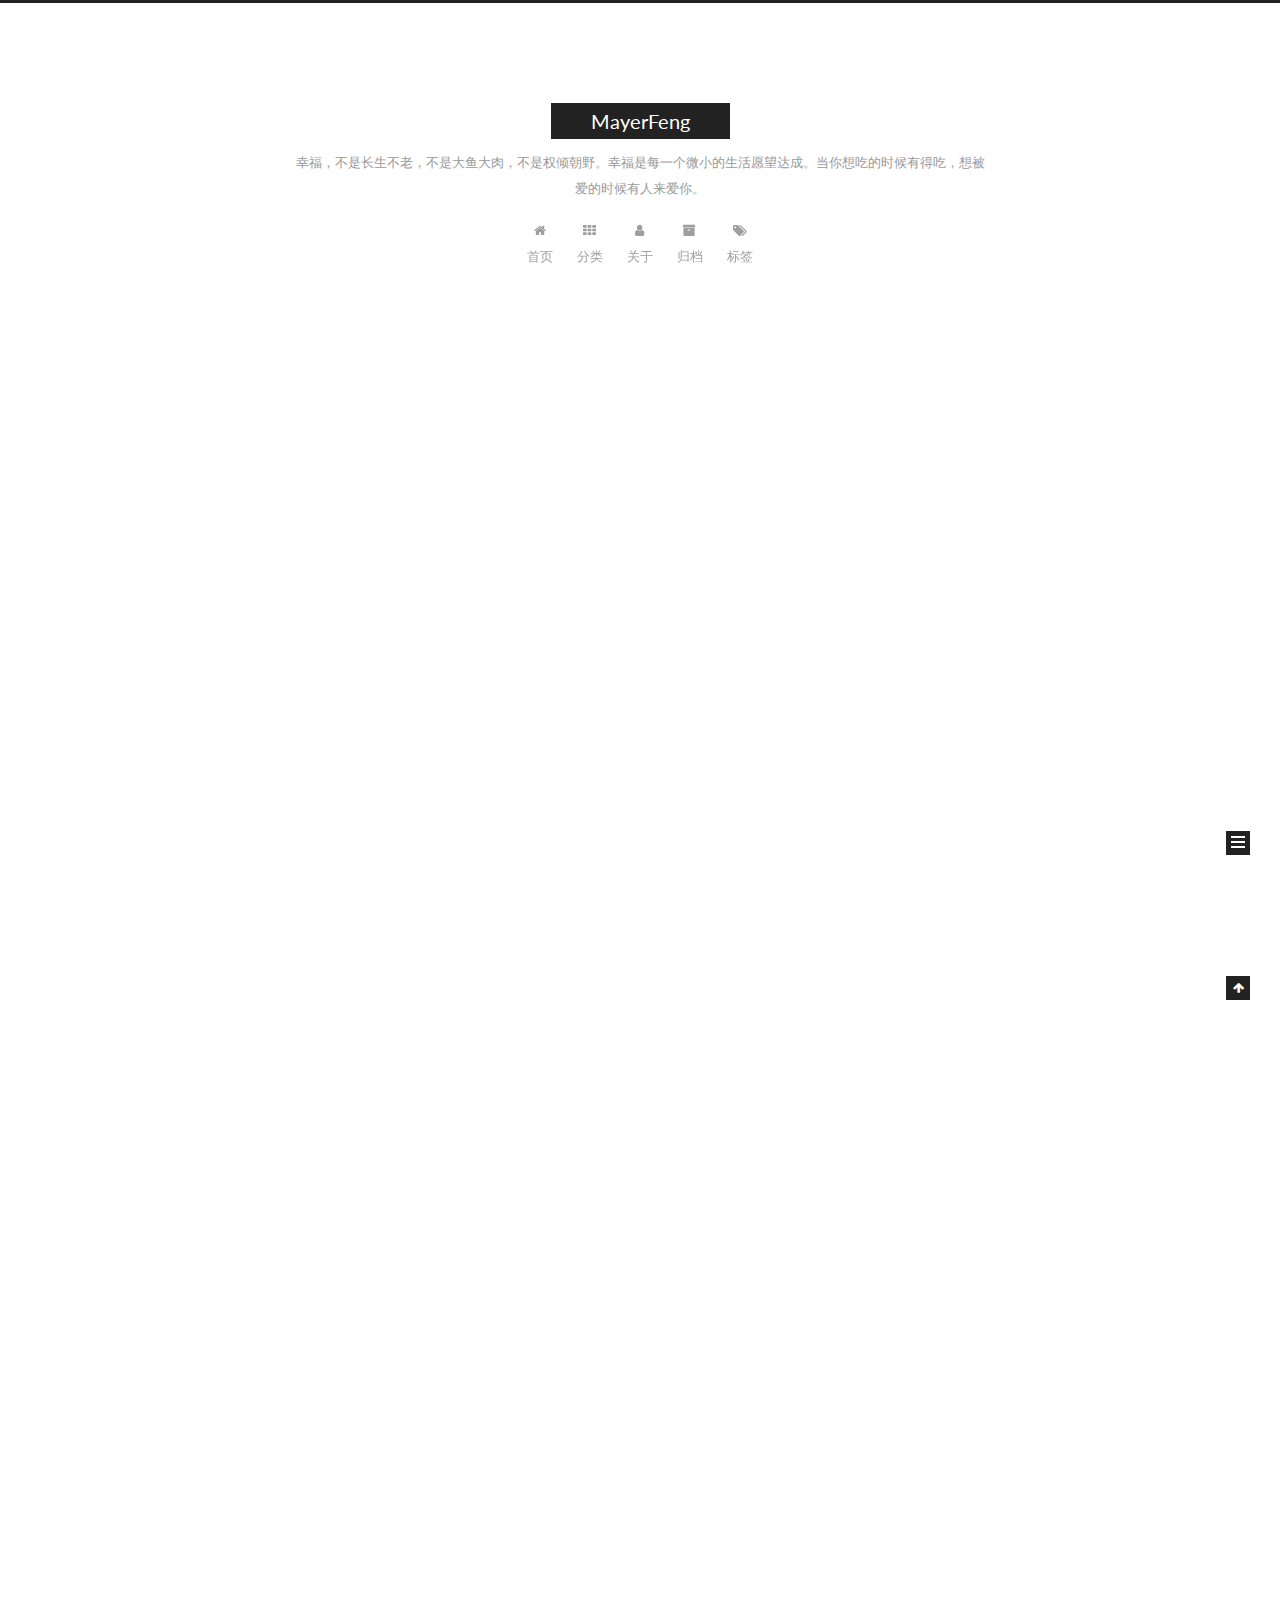
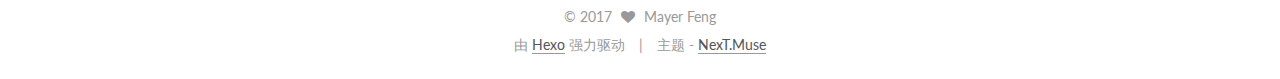
==== commit 29f7f366: "Site updated: 2017-06-21 16:33:21" ====
--- a/index.html
+++ b/index.html
@@ -146,6 +146,12 @@
 
 
 
+  <div style="display: none;">
+    <script src="//s95.cnzz.com/z_stat.php?id=1262400489&web_id=1262400489" language="JavaScript"></script>
+  </div>
+
+
+
 
 
 </head>
@@ -914,5 +920,13 @@
 
   
 
+  
+
+  <div style="display: none;">
+    <script src="//s95.cnzz.com/z_stat.php?id=1262400489&web_id=1262400489" language="JavaScript"></script>
+  </div>
+
+
+
 </body>
 </html>
--- a/css/main.css
+++ b/css/main.css
@@ -1677,7 +1677,7 @@
   width: 4px;
   height: 4px;
   border-radius: 50%;
-  background: #1f749d;
+  background: #ffafc9;
 }
 .links-of-blogroll {
   font-size: 13px;
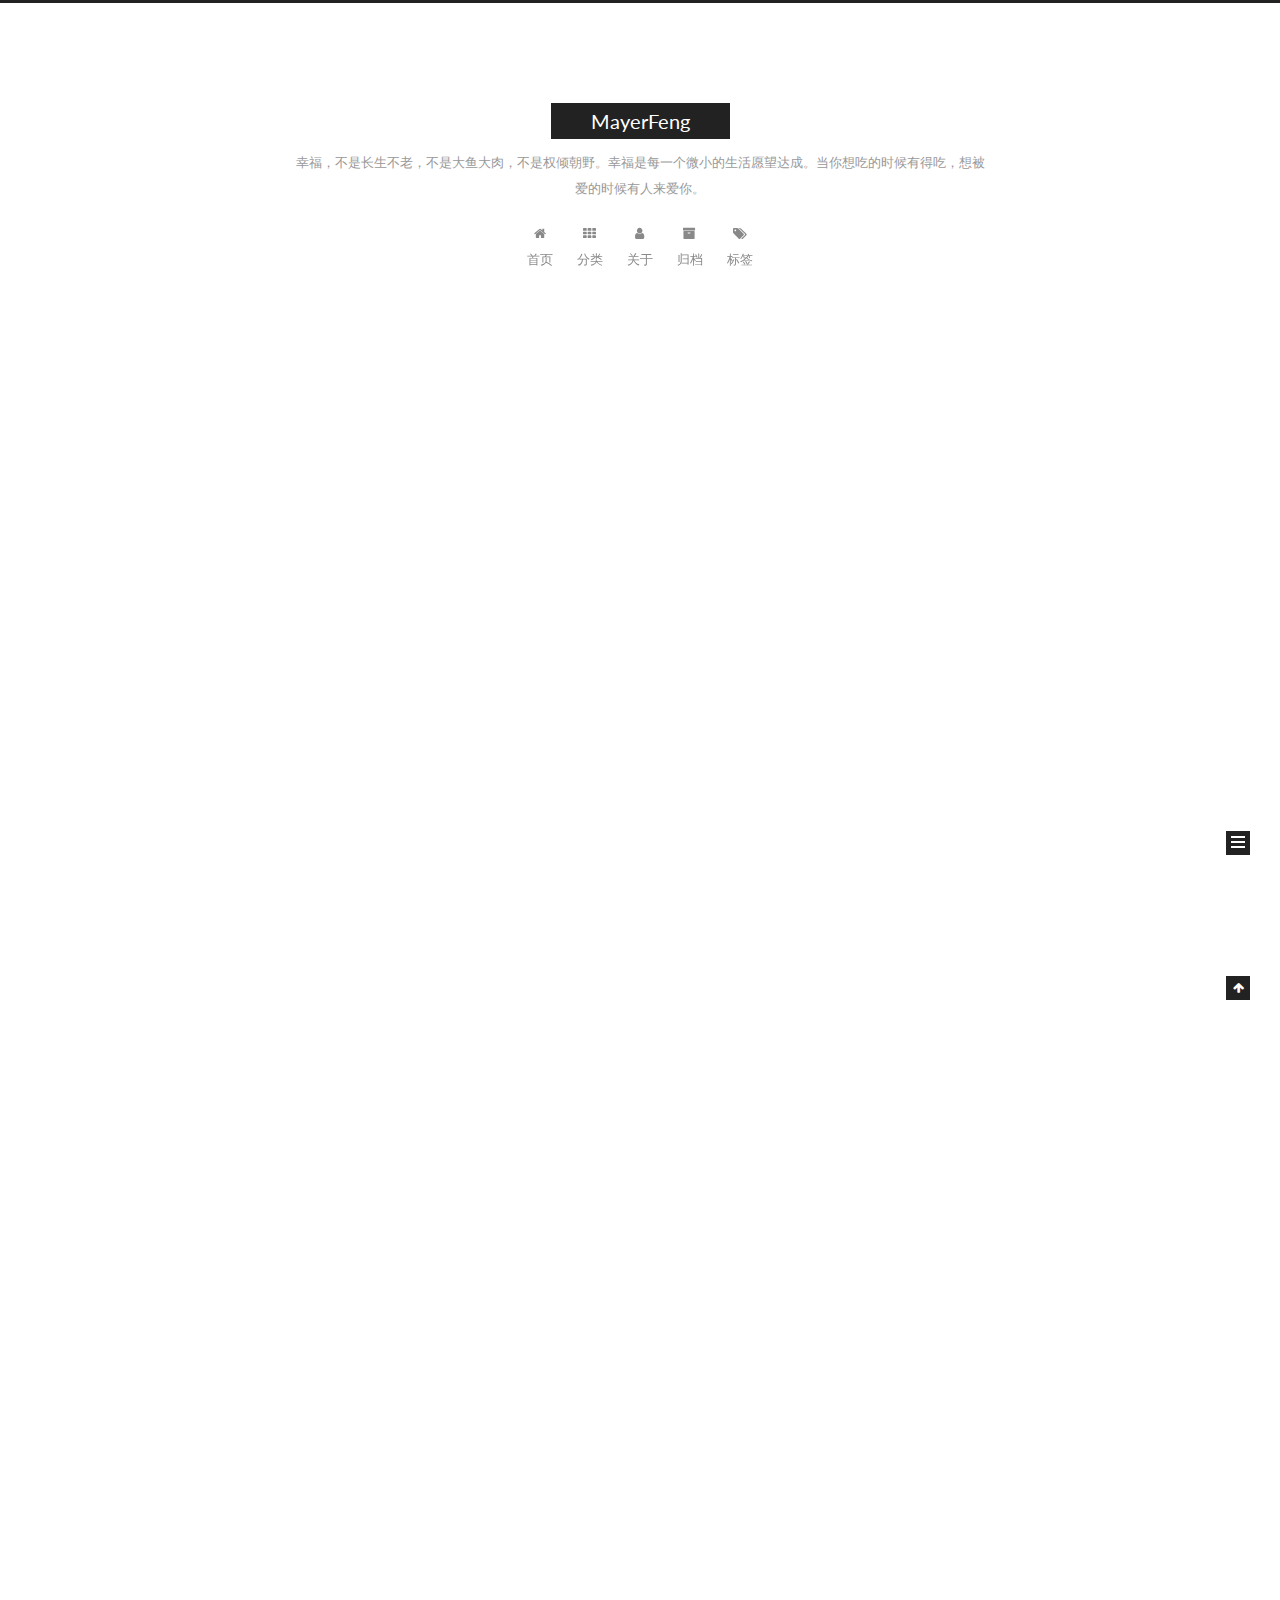
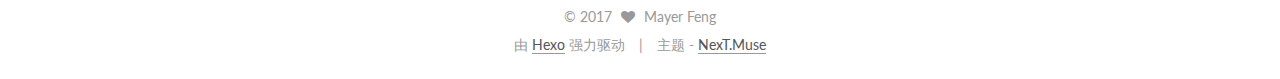
==== commit 2a133c93: "Site updated: 2017-06-21 17:18:43" ====
--- a/index.html
+++ b/index.html
@@ -340,6 +340,17 @@
 
           
           
+             <span id="/2017/06/20/自定义UIButton/" class="leancloud_visitors" data-flag-title="UIButton的封装">
+               <span class="post-meta-divider">|</span>
+               <span class="post-meta-item-icon">
+                 <i class="fa fa-eye"></i>
+               </span>
+               
+                 <span class="post-meta-item-text">阅读次数 </span>
+               
+                 <span class="leancloud-visitors-count"></span>
+             </span>
+          
 
           
 
@@ -470,6 +481,17 @@
 
           
           
+             <span id="/2017/06/20/iOS内购的小白/" class="leancloud_visitors" data-flag-title="iOS内购的小白">
+               <span class="post-meta-divider">|</span>
+               <span class="post-meta-item-icon">
+                 <i class="fa fa-eye"></i>
+               </span>
+               
+                 <span class="post-meta-item-text">阅读次数 </span>
+               
+                 <span class="leancloud-visitors-count"></span>
+             </span>
+          
 
           
 
@@ -602,6 +624,17 @@
 
           
           
+             <span id="/2017/06/14/hello-world/" class="leancloud_visitors" data-flag-title="Hello World">
+               <span class="post-meta-divider">|</span>
+               <span class="post-meta-item-icon">
+                 <i class="fa fa-eye"></i>
+               </span>
+               
+                 <span class="post-meta-item-text">阅读次数 </span>
+               
+                 <span class="leancloud-visitors-count"></span>
+             </span>
+          
 
           
 
@@ -911,6 +944,113 @@
   
 
   
+  <script src="https://cdn1.lncld.net/static/js/av-core-mini-0.6.1.js"></script>
+  <script>AV.initialize("tdFpVnHk3HVLLA5QAzgGmJIh-gzGzoHsz", "xd76oXOQ65OCkL6zgQ56uOXR");</script>
+  <script>
+    function showTime(Counter) {
+      var query = new AV.Query(Counter);
+      var entries = [];
+      var $visitors = $(".leancloud_visitors");
+
+      $visitors.each(function () {
+        entries.push( $(this).attr("id").trim() );
+      });
+
+      query.containedIn('url', entries);
+      query.find()
+        .done(function (results) {
+          var COUNT_CONTAINER_REF = '.leancloud-visitors-count';
+
+          if (results.length === 0) {
+            $visitors.find(COUNT_CONTAINER_REF).text(0);
+            return;
+          }
+
+          for (var i = 0; i < results.length; i++) {
+            var item = results[i];
+            var url = item.get('url');
+            var time = item.get('time');
+            var element = document.getElementById(url);
+
+            $(element).find(COUNT_CONTAINER_REF).text(time);
+          }
+          for(var i = 0; i < entries.length; i++) {
+            var url = entries[i];
+            var element = document.getElementById(url);
+            var countSpan = $(element).find(COUNT_CONTAINER_REF);
+            if( countSpan.text() == '') {
+              countSpan.text(0);
+            }
+          }
+        })
+        .fail(function (object, error) {
+          console.log("Error: " + error.code + " " + error.message);
+        });
+    }
+
+    function addCount(Counter) {
+      var $visitors = $(".leancloud_visitors");
+      var url = $visitors.attr('id').trim();
+      var title = $visitors.attr('data-flag-title').trim();
+      var query = new AV.Query(Counter);
+
+      query.equalTo("url", url);
+      query.find({
+        success: function(results) {
+          if (results.length > 0) {
+            var counter = results[0];
+            counter.fetchWhenSave(true);
+            counter.increment("time");
+            counter.save(null, {
+              success: function(counter) {
+                var $element = $(document.getElementById(url));
+                $element.find('.leancloud-visitors-count').text(counter.get('time'));
+              },
+              error: function(counter, error) {
+                console.log('Failed to save Visitor num, with error message: ' + error.message);
+              }
+            });
+          } else {
+            var newcounter = new Counter();
+            /* Set ACL */
+            var acl = new AV.ACL();
+            acl.setPublicReadAccess(true);
+            acl.setPublicWriteAccess(true);
+            newcounter.setACL(acl);
+            /* End Set ACL */
+            newcounter.set("title", title);
+            newcounter.set("url", url);
+            newcounter.set("time", 1);
+            newcounter.save(null, {
+              success: function(newcounter) {
+                var $element = $(document.getElementById(url));
+                $element.find('.leancloud-visitors-count').text(newcounter.get('time'));
+              },
+              error: function(newcounter, error) {
+                console.log('Failed to create');
+              }
+            });
+          }
+        },
+        error: function(error) {
+          console.log('Error:' + error.code + " " + error.message);
+        }
+      });
+    }
+
+    $(function() {
+      var Counter = AV.Object.extend("Counter");
+      if ($('.leancloud_visitors').length == 1) {
+        addCount(Counter);
+      } else if ($('.post-title-link').length > 1) {
+        showTime(Counter);
+      }
+    });
+  </script>
+
+
+
+  
 
   
 
--- a/css/main.css
+++ b/css/main.css
@@ -1677,7 +1677,7 @@
   width: 4px;
   height: 4px;
   border-radius: 50%;
-  background: #ffafc9;
+  background: #533416;
 }
 .links-of-blogroll {
   font-size: 13px;
